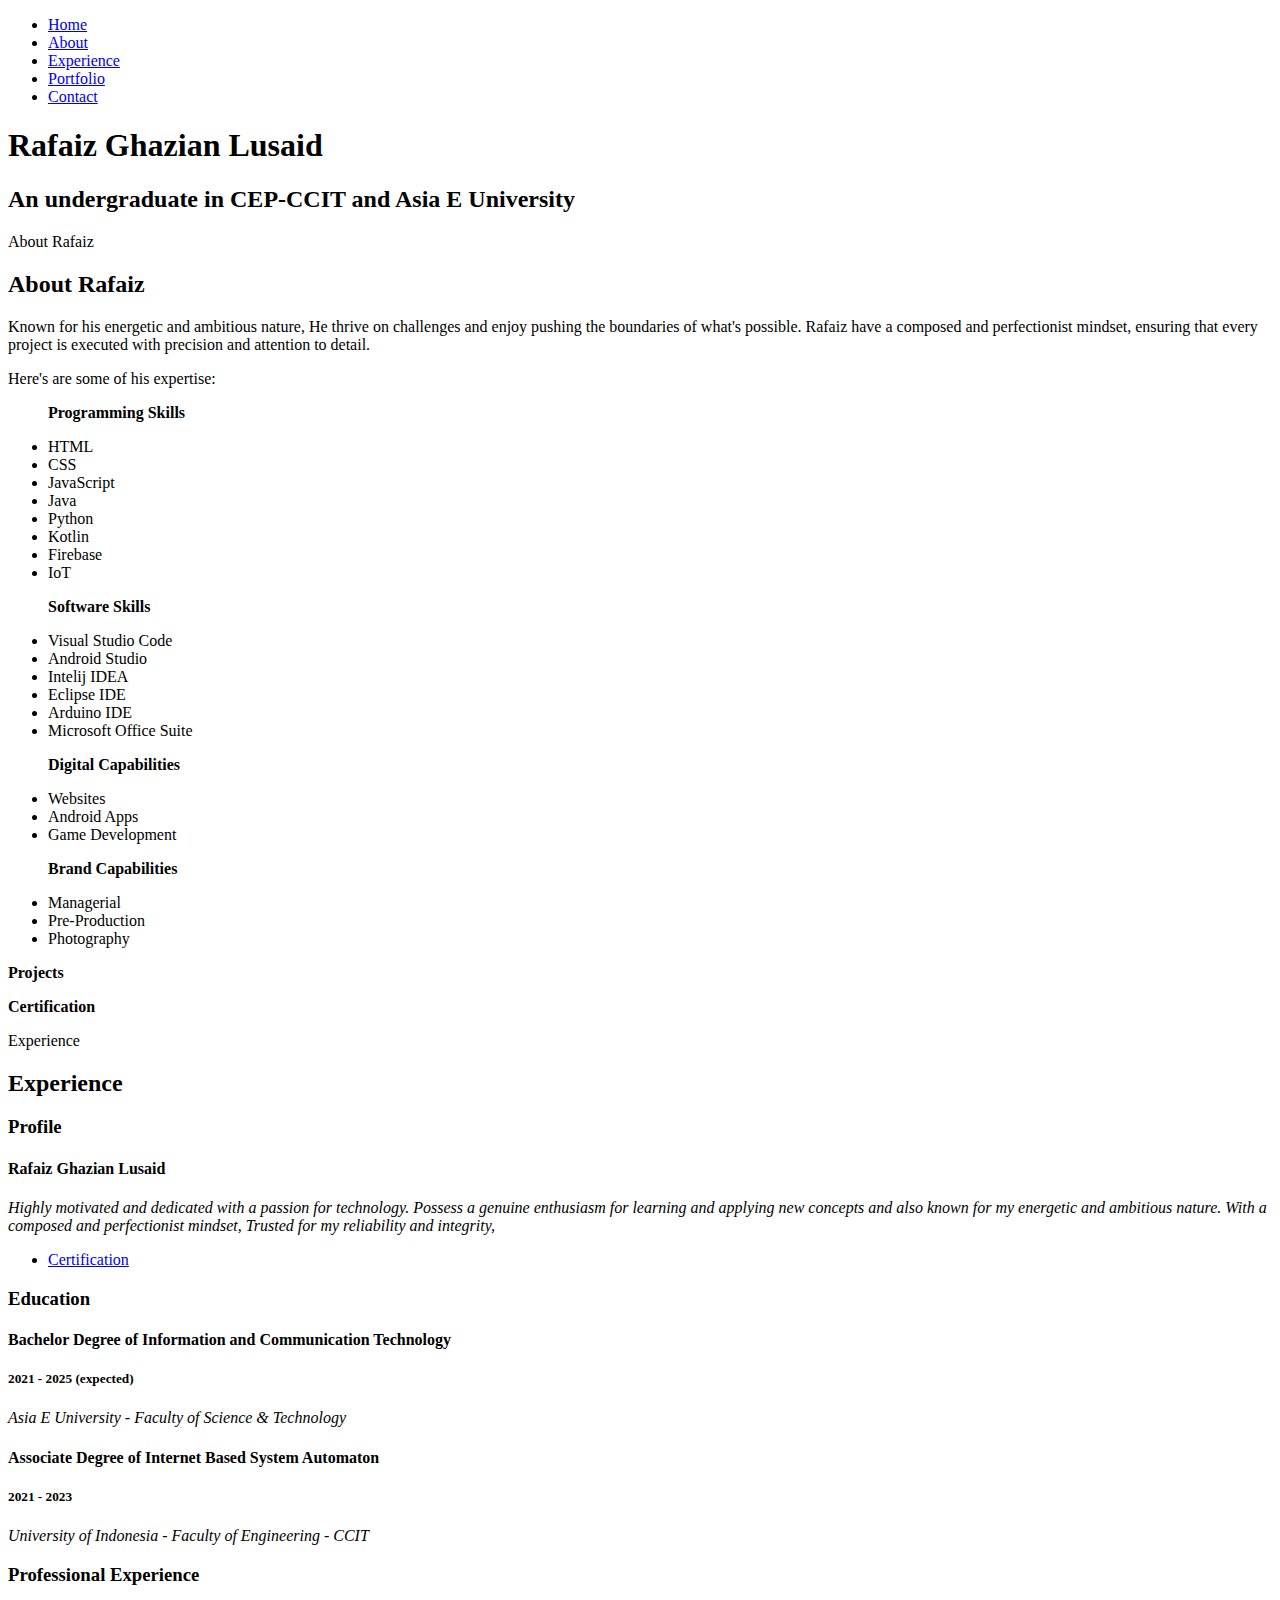
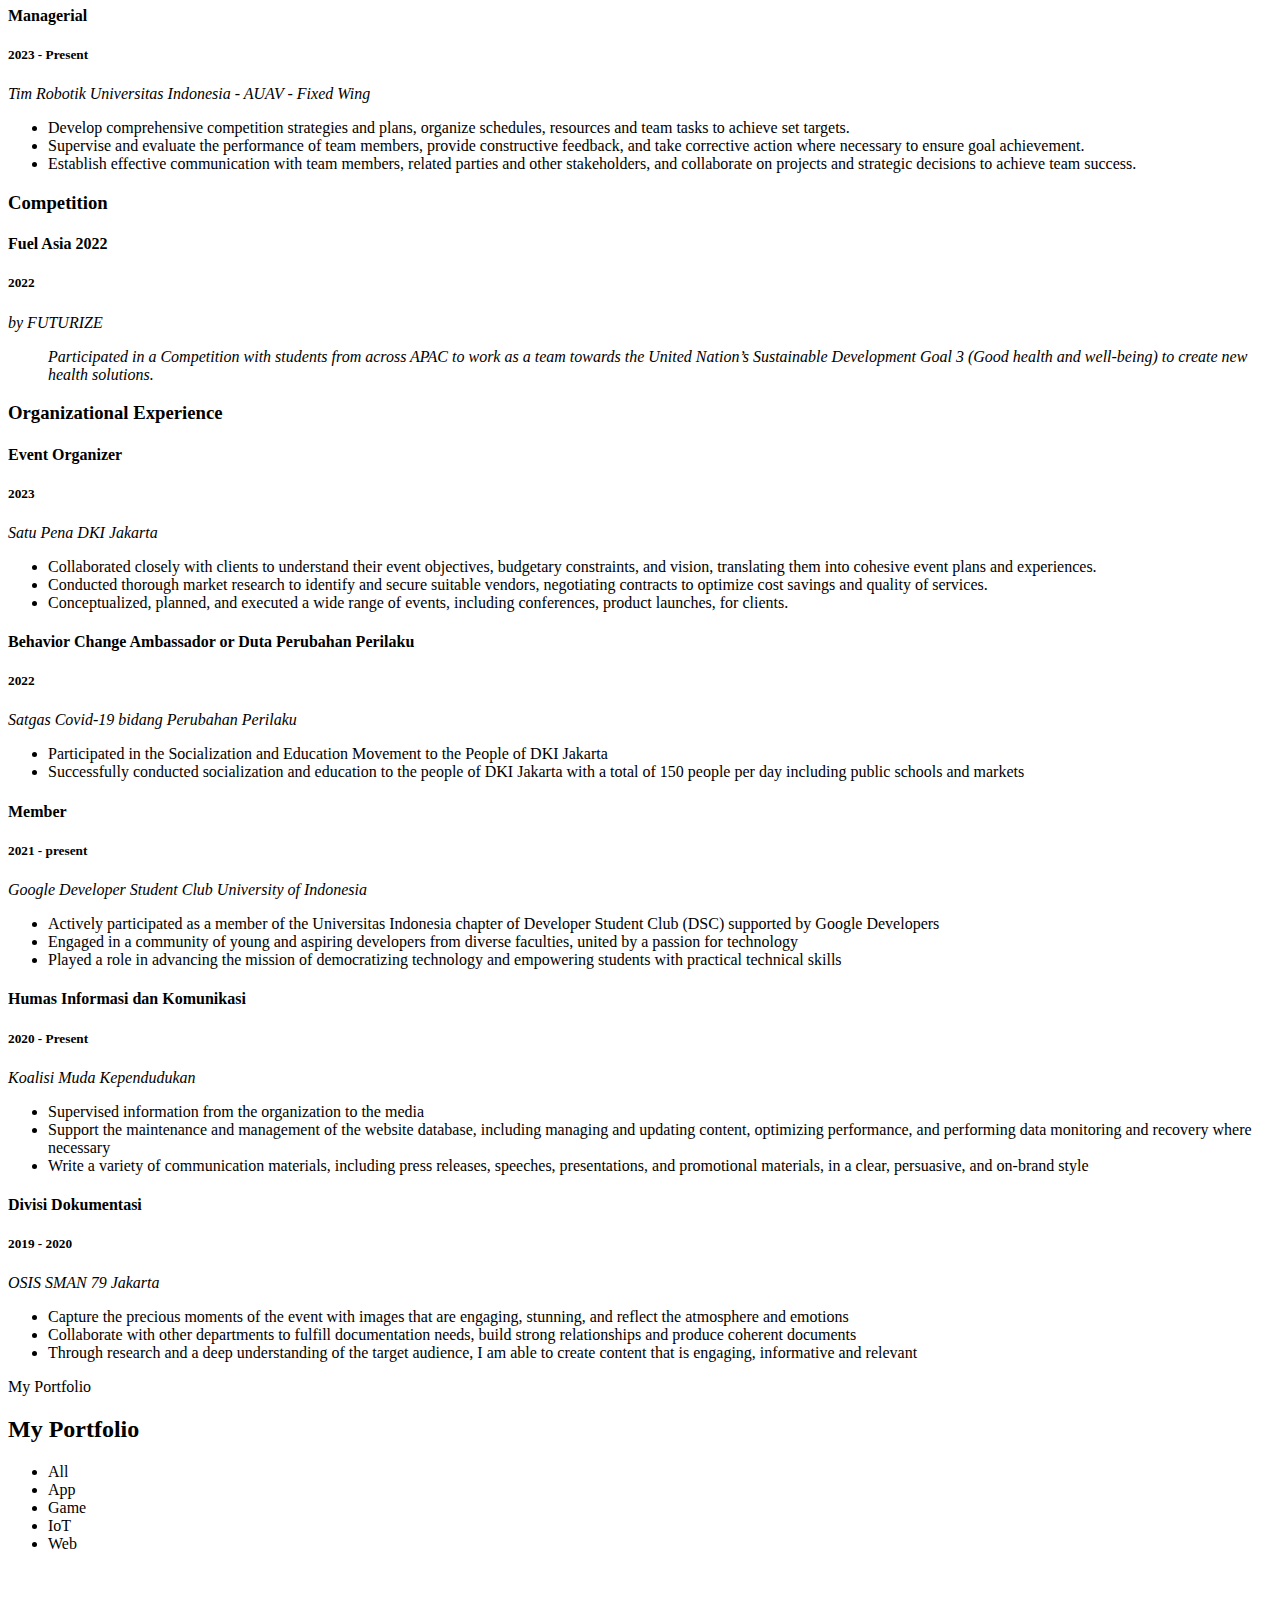
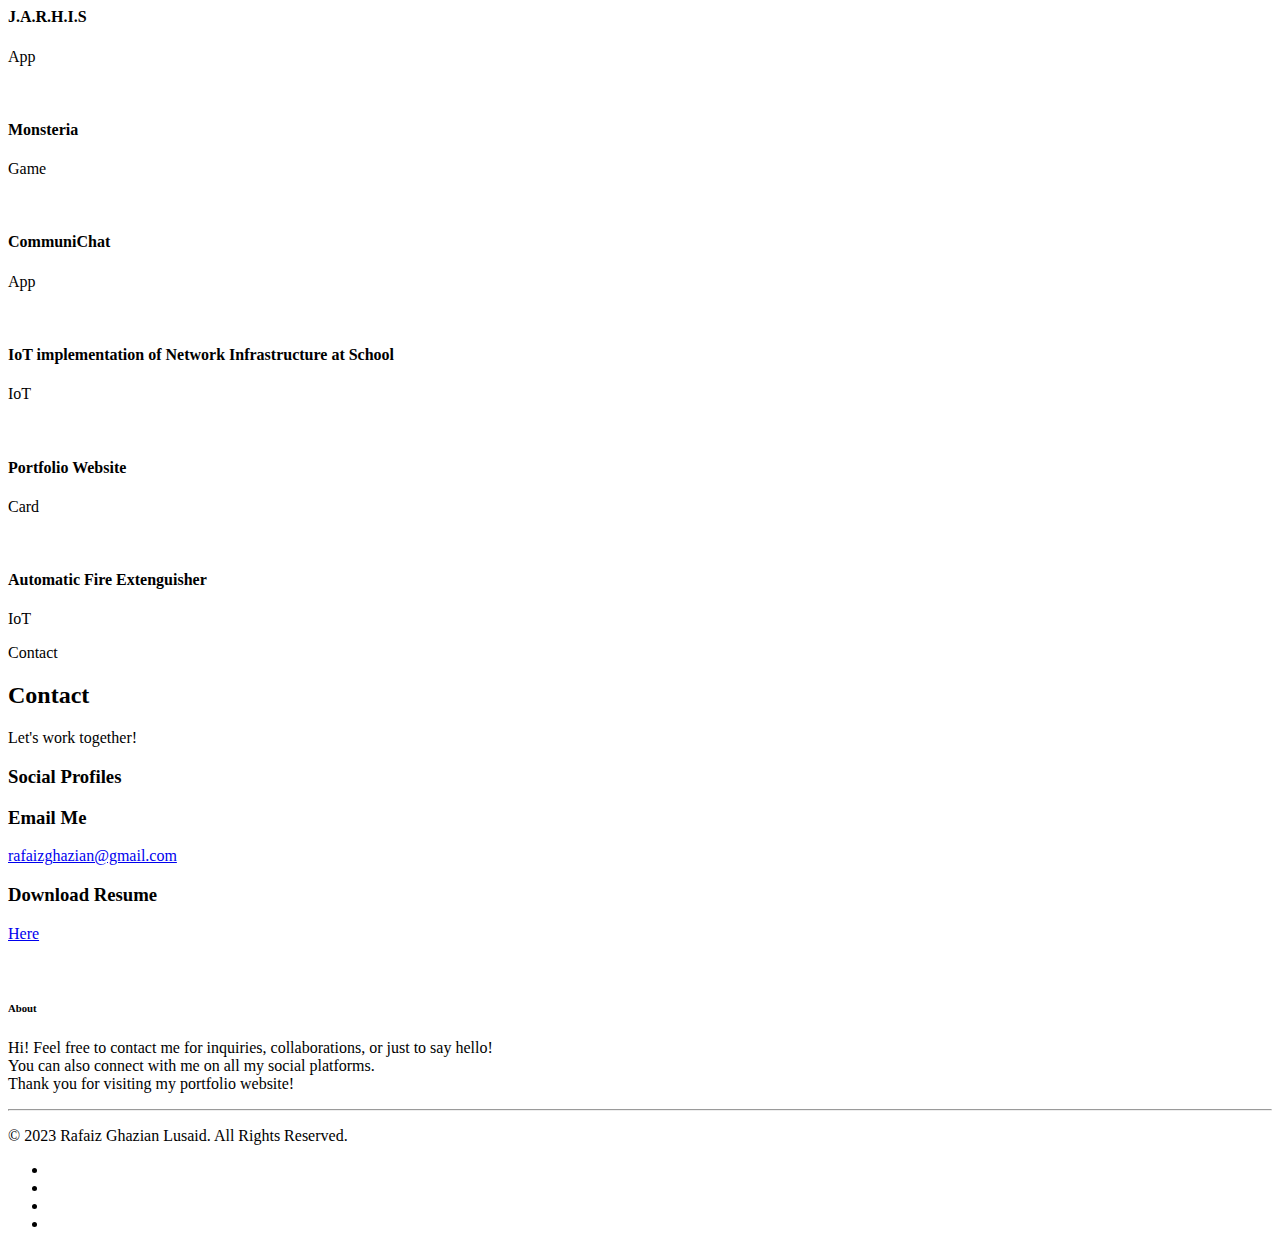
==== index.html @ 2ae98afc "tujuh" ====
<!DOCTYPE html>
<html lang="en">

<head>
  <meta charset="utf-8">
  <meta name="viewport" content="width=device-width, initial-scale=1.0">

  <title>Rafaiz Ghazian Lusaid - Developer</title>
  <meta content="" name="description">
  <meta content="" name="keywords">

  <!-- Favicons -->
  <link href="assets/img/logo 40.png" rel="icon">
  <link href="assets/img/logo 180.png" rel="apple-touch-icon">

  <!-- Google Fonts -->
  <link rel="preconnect" href="https://fonts.googleapis.com">
<link rel="preconnect" href="https://fonts.gstatic.com" crossorigin>
<link href="https://fonts.googleapis.com/css2?family=League+Spartan&family=Poppins&display=swap" rel="stylesheet">
<script src="https://kit.fontawesome.com/a05ac4d2f6.js" crossorigin="anonymous"></script>

  <!-- Vendor CSS Files -->
  <link href="assets/vendor/bootstrap/css/bootstrap.min.css" rel="stylesheet">
  <link href="assets/vendor/bootstrap-icons/bootstrap-icons.css" rel="stylesheet">
  <link href="assets/vendor/boxicons/css/boxicons.min.css" rel="stylesheet">
  <link href="assets/vendor/glightbox/css/glightbox.min.css" rel="stylesheet">
  <link href="assets/vendor/swiper/swiper-bundle.min.css" rel="stylesheet">

  <!-- Template Main CSS File -->
  <link href="assets/css/style.css" rel="stylesheet">
</head>

<body>

  <!-- ======= Header ======= -->
  <header id="header" class="fixed-top d-flex justify-content-center align-items-center header-transparent">

    <nav id="navbar" class="navbar">
      <ul>
        <li><a class="nav-link scrollto active" href="#hero">Home</a></li>
        <li><a class="nav-link scrollto" href="#about">About</a></li>
        <li><a class="nav-link scrollto" href="#resume">Experience</a></li>
        <li><a class="nav-link scrollto " href="#portfolio">Portfolio</a></li>
        <li><a class="nav-link scrollto" href="#contact">Contact</a></li>
      </ul>
      <i class="bi bi-list mobile-nav-toggle"></i>
    </nav><!-- .navbar -->

  </header><!-- End Header -->

  <!-- ======= Hero Section ======= -->
  <section id="hero">
    <div class="hero-container">
      <h1>Rafaiz Ghazian Lusaid</h1>
      <h2>An undergraduate in CEP-CCIT and Asia E University</h2>
      <a href="#about" class="btn-scroll scrollto" title="Scroll Down"><i class="bx bx-chevron-down"></i></a>
    </div>
  </section><!-- End Hero -->

  <main id="main">

    <!-- ======= About Me Section ======= -->
    <section id="about" class="about">
      <div class="container">

        <div class="section-title">
          <span>About Rafaiz</span>
          <h2>About Rafaiz</h2>
          <p>Known for his energetic and ambitious nature, He thrive on challenges and enjoy pushing the boundaries of what's possible. 
                  Rafaiz have a composed and perfectionist mindset, ensuring that every project is executed with precision and attention to detail.</p>
        </div>
        

        <div class="row">
          <div class="image col-lg-4 d-flex align-items-stretch justify-content-center justify-content-lg-start"></div>
          <div class="col-lg-8 d-flex flex-column align-items-stretch">
            <div class="content ps-lg-4 d-flex flex-column justify-content-center">
              <div class="row">
                <p>
                  Here's are some of his expertise:
                </p>
                <div class="col-lg-6">
                  
                  <ul>
                    <p> <strong>Programming Skills</strong> </p>
                    <li><i class="bi bi-caret-right"></i> <span>HTML</span></li>
                    <li><i class="bi bi-caret-right"></i> <span>CSS</span></li>
                    <li><i class="bi bi-caret-right"></i> <span>JavaScript</span></li>
                    <li><i class="bi bi-caret-right"></i> <span>Java</span></li>
                    <li><i class="bi bi-caret-right"></i> <span>Python</span></li>
                    <li><i class="bi bi-caret-right"></i> <span>Kotlin</span></li>
                    <li><i class="bi bi-caret-right"></i> <span>Firebase</span></li>
                    <li><i class="bi bi-caret-right"></i> <span>IoT</span></li>
                  </ul>
                </div>
                <div class="col-lg-6">
                  <ul>
                    <p><strong>Software Skills</strong> </p>
                    <li><i class="bi bi-caret-right"></i> <span>Visual Studio Code</span></li>
                    <li><i class="bi bi-caret-right"></i> <span>Android Studio</span></li>
                    <li><i class="bi bi-caret-right"></i> <span>Intelij IDEA</span></li>
                    <li><i class="bi bi-caret-right"></i> <span>Eclipse IDE</span></li>
                    <li><i class="bi bi-caret-right"></i> <span>Arduino IDE</span></li>
                    <li><i class="bi bi-caret-right"></i> <span>Microsoft Office Suite</span></li>
                  </ul>
                </div>
              </div>
              <div class="row mt-n4">
                <div class="col-md-6 mt-5 d-md-flex align-items-md-stretch">
                  <ul>
                    <p><strong>Digital Capabilities</strong></p>
                    <li><span>Websites</span></li>
                    <li><span>Android Apps</span></li>
                    <li><span>Game Development</span></li>
                  </ul>
                </div>

                <div class="col-md-6 mt-5 d-md-flex align-items-md-stretch">
                  <ul>
                    <p><strong>Brand Capabilities</strong></p>
                    <li><span>Managerial</span></li>
                    <li><span>Pre-Production</span></li>
                    <li><span>Photography</span></li>
                  </ul>
                </div>

                <div class="col-md-6 mt-5 d-md-flex align-items-md-stretch">
                  <div class="count-box">
                    <i class="bi bi-journal-code" style="color: #2cbdee;"></i>
                    <span data-purecounter-start="0" data-purecounter-end="15" data-purecounter-duration="1" class="purecounter"></span>
                    <p><strong>Projects</strong> </p>
                  </div>
                </div>

                <div class="col-md-6 mt-5 d-md-flex align-items-md-stretch">
                  <div class="count-box">
                    <i class="bi bi-award" style="color: #ffb459;"></i>
                    <span data-purecounter-start="0" data-purecounter-end="6" data-purecounter-duration="1" class="purecounter"></span>
                    <p><strong>Certification</strong> </p>
                  </div>
                </div>
              </div>
            </div><!-- End .content-->

          </div>
        </div>

      </div>
    </section><!-- End About Me Section -->

    
    <!-- ======= My Resume Section ======= -->
    <section id="resume" class="resume">
      <div class="container">

        <div class="section-title">
          <span>Experience</span>
          <h2>Experience</h2>
        </div>

        <div class="row">
          <div class="col-lg-6">
            <h3 class="resume-title">Profile</h3>
            <div class="resume-item pb-0">
              <h4>Rafaiz Ghazian Lusaid</h4>
              <p><em>Highly motivated and
                dedicated with a passion for technology. Possess a
                genuine enthusiasm for learning and applying new
                concepts and also known for my energetic and
                ambitious nature. With a composed and
                perfectionist mindset, Trusted for my reliability and
                integrity,</em></p>
              <p>
              <ul>
                <li><a href="https://drive.google.com/drive/folders/154VEgjmAjo3Mz7aH8XdmvybuBTW852GQ?usp=sharing" target="_blank">Certification</a></li>
              </ul>
              </p>
            </div>

            <h3 class="resume-title">Education</h3>
            <div class="resume-item">
              <h4>Bachelor Degree of Information and Communication Technology</h4>
              <h5>2021 - 2025 (expected)</h5>
              <p><em>Asia E University -  Faculty of Science & Technology</em></p>
            </div>
            <div class="resume-item">
              <h4>Associate Degree of Internet Based System Automaton</h4>
              <h5>2021 - 2023</h5>
              <p><em>University of Indonesia - Faculty of Engineering - CCIT</em></p>
            </div>

            <h3 class="resume-title">Professional Experience</h3>
            <div class="resume-item">
              <h4>Managerial</h4>
              <h5>2023 - Present</h5>
              <p><em>Tim Robotik Universitas Indonesia - AUAV - Fixed Wing</em></p>
              <p>
              <ul>
                <li>Develop comprehensive competition strategies and plans, organize schedules, resources and team tasks to achieve set targets.</li>
                <li>Supervise and evaluate the performance of team members, provide constructive feedback, and take corrective action where
                  necessary to ensure goal achievement. </li>
                <li>Establish effective communication with team members, related parties and other stakeholders, and collaborate on projects and
                  strategic decisions to achieve team success.
                  </li>
              </ul>
              </p>
            </div>

            <h3 class="resume-title">Competition</h3>
            <div class="resume-item">
              <h4>Fuel Asia 2022</h4>
              <h5>2022</h5>
              <p><em>by FUTURIZE</em></p>
              <p>
              <ul>
                <p><em>Participated in a Competition with students
                  from across APAC to work as a team
                  towards the United Nation’s Sustainable
                  Development Goal 3 (Good health and
                  well-being) to create new health solutions.</em></p>
              </ul>
              </p>
            </div>
          </div>
          <div class="col-lg-6">
            <h3 class="resume-title">Organizational Experience</h3>
            <div class="resume-item">
              <h4>Event Organizer</h4>
              <h5>2023</h5>
              <p><em>Satu Pena DKI Jakarta</em></p>
              <p>
              <ul>
                <li>Collaborated closely with clients to understand their event objectives, budgetary constraints, and vision, 
                  translating them into cohesive event plans and experiences.</li>
                <li>Conducted thorough market research to identify and secure suitable vendors, negotiating 
                  contracts to optimize cost savings and quality of services. </li>
                  <li>Conceptualized, planned, and executed a wide range of events, including conferences, product launches, 
                     for clients.</li>
              </ul>
              </p>
            </div>
            <div class="resume-item">
              <h4>Behavior Change Ambassador or Duta Perubahan Perilaku</h4>
              <h5>2022</h5>
              <p><em>Satgas Covid-19 bidang Perubahan Perilaku</em></p>
              <p>
              <ul>
                <li>Participated in the Socialization and Education Movement to the People of DKI Jakarta</li>
                <li>Successfully conducted socialization and education to the people of DKI Jakarta with a total of 150 people per day including public
                  schools and markets </li>
              </ul>
              </p>
            </div>
            <div class="resume-item">
              <h4>Member</h4>
              <h5>2021 - present</h5>
              <p><em>Google Developer Student Club University of Indonesia</em></p>
              <p>
              <ul>
                <li>Actively participated as a member of the Universitas Indonesia chapter of Developer Student Club (DSC) supported by Google
                  Developers
                  </li>
                <li>Engaged in a community of young and aspiring developers from diverse faculties, united by a passion for technology</li>
                <li>Played a role in advancing the mission of democratizing technology and empowering students with practical technical skills</li>
              </ul>
              </p>
            </div>
            <div class="resume-item">
              <h4>Humas Informasi dan Komunikasi</h4>
              <h5>2020 - Present</h5>
              <p><em>Koalisi Muda Kependudukan</em></p>
              <p>
              <ul>
                <li>Supervised information from the organization to the media</li>
                <li>Support the maintenance and management of the website database, including managing and updating content, optimizing
                  performance, and performing data monitoring and recovery where necessary </li>
                <li>Write a variety of communication materials, including press releases, speeches, presentations, and promotional materials, in a clear,
                  persuasive, and on-brand style
                  </li>
              </ul>
              </p>
            </div>
            <div class="resume-item">
              <h4>Divisi Dokumentasi</h4>
              <h5>2019 - 2020</h5>
              <p><em>OSIS SMAN 79 Jakarta</em></p>
              <p>
              <ul>
                <li>Capture the precious moments of the event with images that are engaging, stunning, and reflect the atmosphere and emotions</li>
                <li>Collaborate with other departments to fulfill documentation needs, build strong relationships and produce coherent documents </li>
                <li>Through research and a deep understanding of the target audience, I am able to create content that is engaging, informative and
                  relevant
                  </li>
              </ul>
              </p>
            </div>
          </div>
        </div>

      </div>
    </section><!-- End My Resume Section -->

    <!-- ======= My Portfolio Section ======= -->
    <section id="portfolio" class="portfolio">
      <div class="container">

        <div class="section-title">
          <span>My Portfolio</span>
          <h2>My Portfolio</h2>
        </div>

        <ul id="portfolio-flters" class="d-flex justify-content-center">
          <li data-filter="*" class="filter-active">All</li>
          <li data-filter=".filter-app">App</li>
          <li data-filter=".filter-game">Game</li>
          <li data-filter=".filter-iot">IoT</li>
          <li data-filter=".filter-web">Web</li>
        </ul>

        <div class="row portfolio-container">

          <div class="col-lg-4 col-md-6 portfolio-item filter-app">
            <div class="portfolio-img"><img src="assets/img/portfolio/J.A.R.H.I.S/J.A.R.H.I.S.png" class="img-fluid" alt=""></div>
            <div class="portfolio-info">
              <h4>J.A.R.H.I.S</h4>
              <p>App</p>
              <a href="assets/img/portfolio/J.A.R.H.I.S/J.A.R.H.I.S.png" data-gallery="portfolioGallery" class="portfolio-lightbox preview-link" title="J.A.R.H.I.S"><i class="bx bx-plus"></i></a>
              <a href="portfolio-details-jarhis.html" class="details-link" title="More Details"><i class="bx bx-link"></i></a>
            </div>
          </div>

          <div class="col-lg-4 col-md-6 portfolio-item filter-game">
            <div class="portfolio-img"><img src="assets/img/portfolio/Monsteria/Monsteria.png" class="img-fluid" alt=""></div>
            <div class="portfolio-info">
              <h4>Monsteria</h4>
              <p>Game</p>
              <a href="assets/img/portfolio/Monsteria/Monsteria.png" data-gallery="portfolioGallery" class="portfolio-lightbox preview-link" title="Monsteria"><i class="bx bx-plus"></i></a>
              <a href="portfolio-Monsteria.html" class="details-link" title="More Details"><i class="bx bx-link"></i></a>
            </div>
          </div>

          <div class="col-lg-4 col-md-6 portfolio-item filter-app">
            <div class="portfolio-img"><img src="assets/img/portfolio/Communichat/communichat.png" class="img-fluid" alt=""></div>
            <div class="portfolio-info">
              <h4>CommuniChat</h4>
              <p>App</p>
              <a href="assets/img/portfolio/Communichat/communichat.png" data-gallery="portfolioGallery" class="portfolio-lightbox preview-link" title="CommuniChat"><i class="bx bx-plus"></i></a>
              <a href="portfolio-details-communichat.html" class="details-link" title="More Details"><i class="bx bx-link"></i></a>
            </div>
          </div>

          <div class="col-lg-4 col-md-6 portfolio-item filter-iot">
            <div class="portfolio-img"><img src="assets/img/portfolio/IoT implementation of Network Infrastructure at School/iot-school.png" class="img-fluid" alt=""></div>
            <div class="portfolio-info">
              <h4>IoT implementation of Network Infrastructure at School
                </h4>
              <p>IoT</p>
              <a href="assets/img/portfolio/IoT implementation of Network Infrastructure at School/iot-school.png" data-gallery="portfolioGallery" class="portfolio-lightbox preview-link" title="IoT implementation of Network Infrastructure at Scho"><i class="bx bx-plus"></i></a>
              <a href="portfolio-details-iot.html" class="details-link" title="More Details"><i class="bx bx-link"></i></a>
            </div>
          </div>

          <div class="col-lg-4 col-md-6 portfolio-item filter-web">
            <div class="portfolio-img"><img src="assets/img/portfolio/Portfolio Website/porto web.png" class="img-fluid" alt=""></div>
            <div class="portfolio-info">
              <h4>Portfolio Website</h4>
              <p>Card</p>
              <a href="assets/img/portfolio/Portfolio Website/inside.png" data-gallery="portfolioGallery" class="portfolio-lightbox preview-link" title="Portfolio Website"><i class="bx bx-plus"></i></a>
              <a href="index.html" class="details-link" title="More Details"><i class="bx bx-link"></i></a>
            </div>
          </div>

          <div class="col-lg-4 col-md-6 portfolio-item filter-iot">
            <div class="portfolio-img"><img src="assets/img/portfolio/Automtic Fire Extenguisher/afe.png" class="img-fluid" alt=""></div>
            <div class="portfolio-info">
              <h4>Automatic Fire Extenguisher</h4>
              <p>IoT</p>
              <a href="assets/img/portfolio/Automtic Fire Extenguisher/afe.png" data-gallery="portfolioGallery" class="portfolio-lightbox preview-link" title="Automatic Fire Extenguisher"><i class="bx bx-plus"></i></a>
              <a href="portfolio-details-fire.html" class="details-link" title="More Details"><i class="bx bx-link"></i></a>
            </div>
          </div>

        </div>

      </div>
    </section><!-- End My Portfolio Section -->

    <!-- ======= Contact Me Section ======= -->
    <section id="contact" class="contact">
      <div class="container">

        <div class="section-title">
          <span>Contact</span>
          <h2>Contact</h2>
          <p>Let's work together!</p>
        </div>

        <div class="row">

          

            <div class="row">
              <div class="col-md-12">
                <div class="info-box">
                  <i class="bx bx-share-alt"></i>
                  <h3>Social Profiles</h3>
                  <div class="social-links">
                    <a href="https://www.instagram.com/rafaiz.gl/" class="instagram"><i class="fa fa-instagram"></i></a>
                    <a href="https://www.linkedin.com/in/rafaizghazian/" class="linkedin"><i class="fa fa-linkedin"></i></a>
                    <a href="https://twitter.com/jagonyanangis?t=Esu6P_cLrh2a9PwRWL0N1g&s=09" class="google-plus"><i class="fa fa-twitter"></i></a>
                    <a href="https://github.com/rapais" class="google-plus"><i class="fa fa-github"></i></a>
                  </div>
                </div>
              </div>
              <div class="col-md-6">
                <div class="info-box mt-4">
                  <i class="bx bx-envelope"></i>
                  <h3>Email Me</h3>
                  <p><a href="mailto:rafaizghazian@gmail.com">rafaizghazian@gmail.com</a></p>
                </div>
              </div>
              <div class="col-md-6">
                <div class="info-box mt-4">
                  <i class="bx bx-file"></i>
                  <h3>Download Resume</h3>
                  <p><a href="assets/resume/CV_Rafaiz Ghazian Lusaid.pdf" download>Here</a></p>
                </div>
              </div>
            </div>

          

        </div>

      </div>
    </section><!-- End Contact Me Section -->

  </main><!-- End #main -->
&nbsp;
  <!-- ======= Footer ======= -->
<footer class="site-footer">
  <div class="container">
    <div class="row">

      <div class="col-sm-12 col-md-6">
        <h6>About</h6>
        <p>Hi! Feel free to contact me for inquiries, collaborations, or just to say hello!<br>
          You can also connect with me on all my social platforms.<br>
          Thank you for visiting my portfolio website!</p> 
      </div>

    </div>
    <hr>
  </div>
  <div class="container">
    <div class="row">
      <div class="col-md-8 col-sm-6 col-xs-12">
        <p class="copyright-text">&copy; 2023 Rafaiz Ghazian Lusaid. All Rights Reserved.
        </p>
      </div>

      <div class="col-md-4 col-sm-6 col-xs-12">
        <ul class="social-icons">
          <li><a href="https://www.instagram.com/rafaiz.gl/" class="instagram"><i class="fa fa-instagram"></i></a></li>
          <li><a href="https://www.linkedin.com/in/rafaizghazian/" class="linkedin"><i class="fa fa-linkedin"></i></a></li>
          <li><a href="https://twitter.com/jagonyanangis?t=Esu6P_cLrh2a9PwRWL0N1g&s=09" class="google-plus"><i class="fa fa-twitter"></i></a></li>
          <li><a href="https://github.com/rapais" class="google-plus"><i class="fa fa-github"></i></a></li>   
        </ul>
      </div>
    </div>
  </div>
</footer><!-- End Footer -->

    

  <a href="#" class="back-to-top d-flex align-items-center justify-content-center"><i class="bi bi-arrow-up-short"></i></a>

  <!-- Vendor JS Files -->
  <script src="assets/vendor/purecounter/purecounter_vanilla.js"></script>
  <script src="assets/vendor/bootstrap/js/bootstrap.bundle.min.js"></script>
  <script src="assets/vendor/glightbox/js/glightbox.min.js"></script>
  <script src="assets/vendor/isotope-layout/isotope.pkgd.min.js"></script>
  <script src="assets/vendor/swiper/swiper-bundle.min.js"></script>
  <script src="assets/vendor/waypoints/noframework.waypoints.js"></script>
  <script src="assets/vendor/php-email-form/validate.js"></script>

  <!-- Template Main JS File -->
  <script src="assets/js/main.js"></script>

</body>

</html>
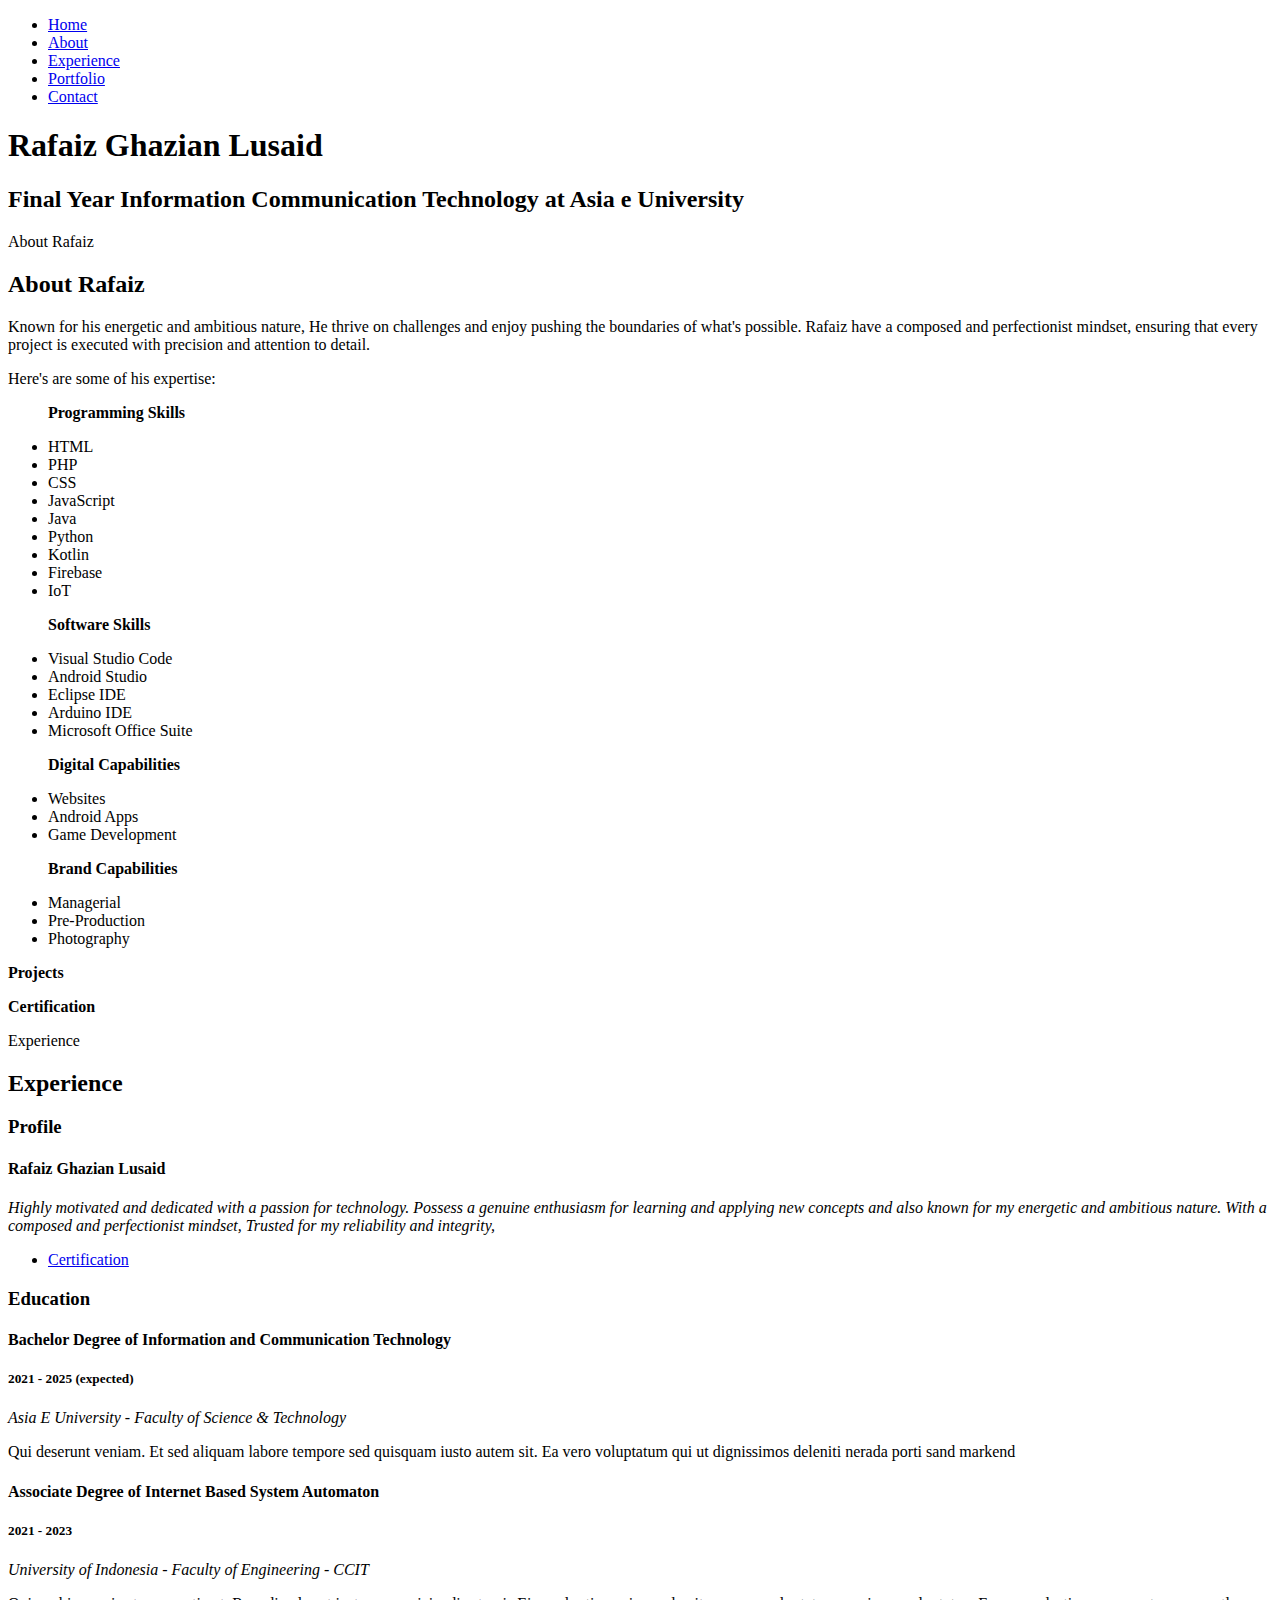
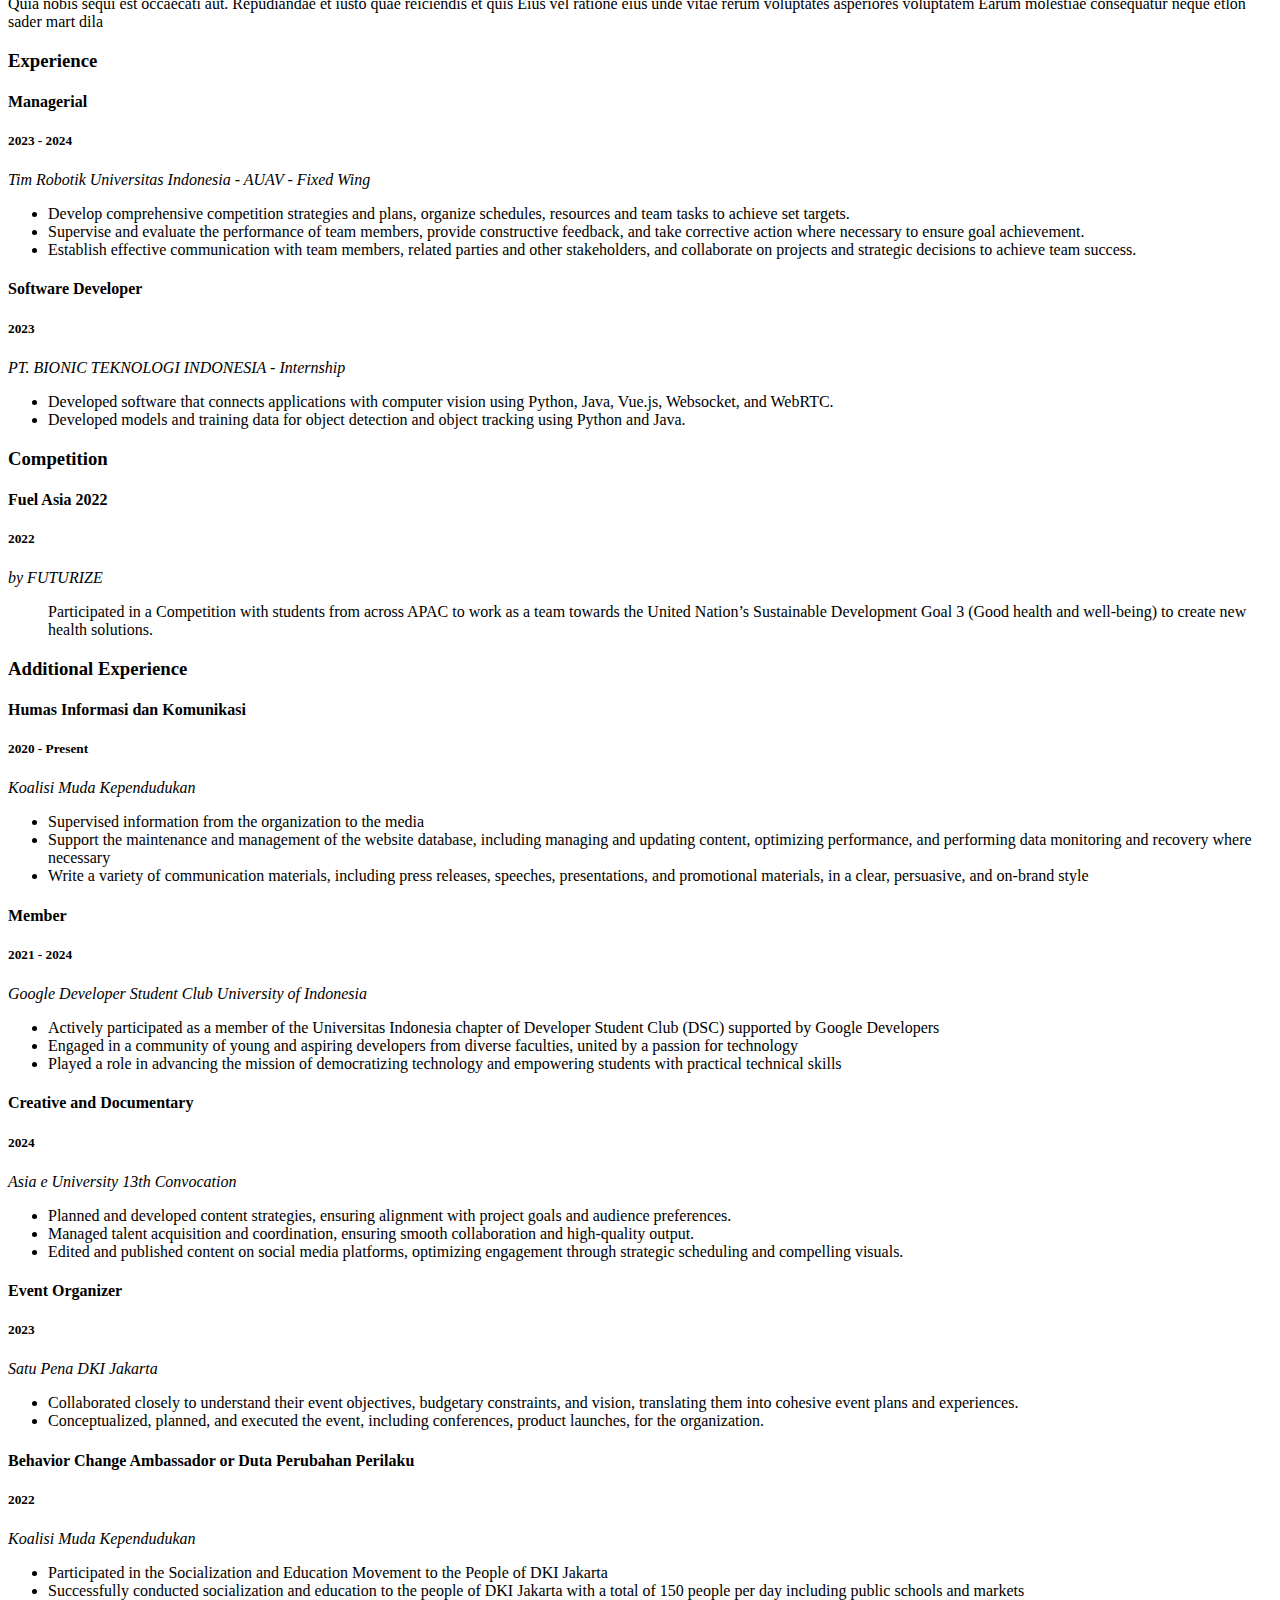
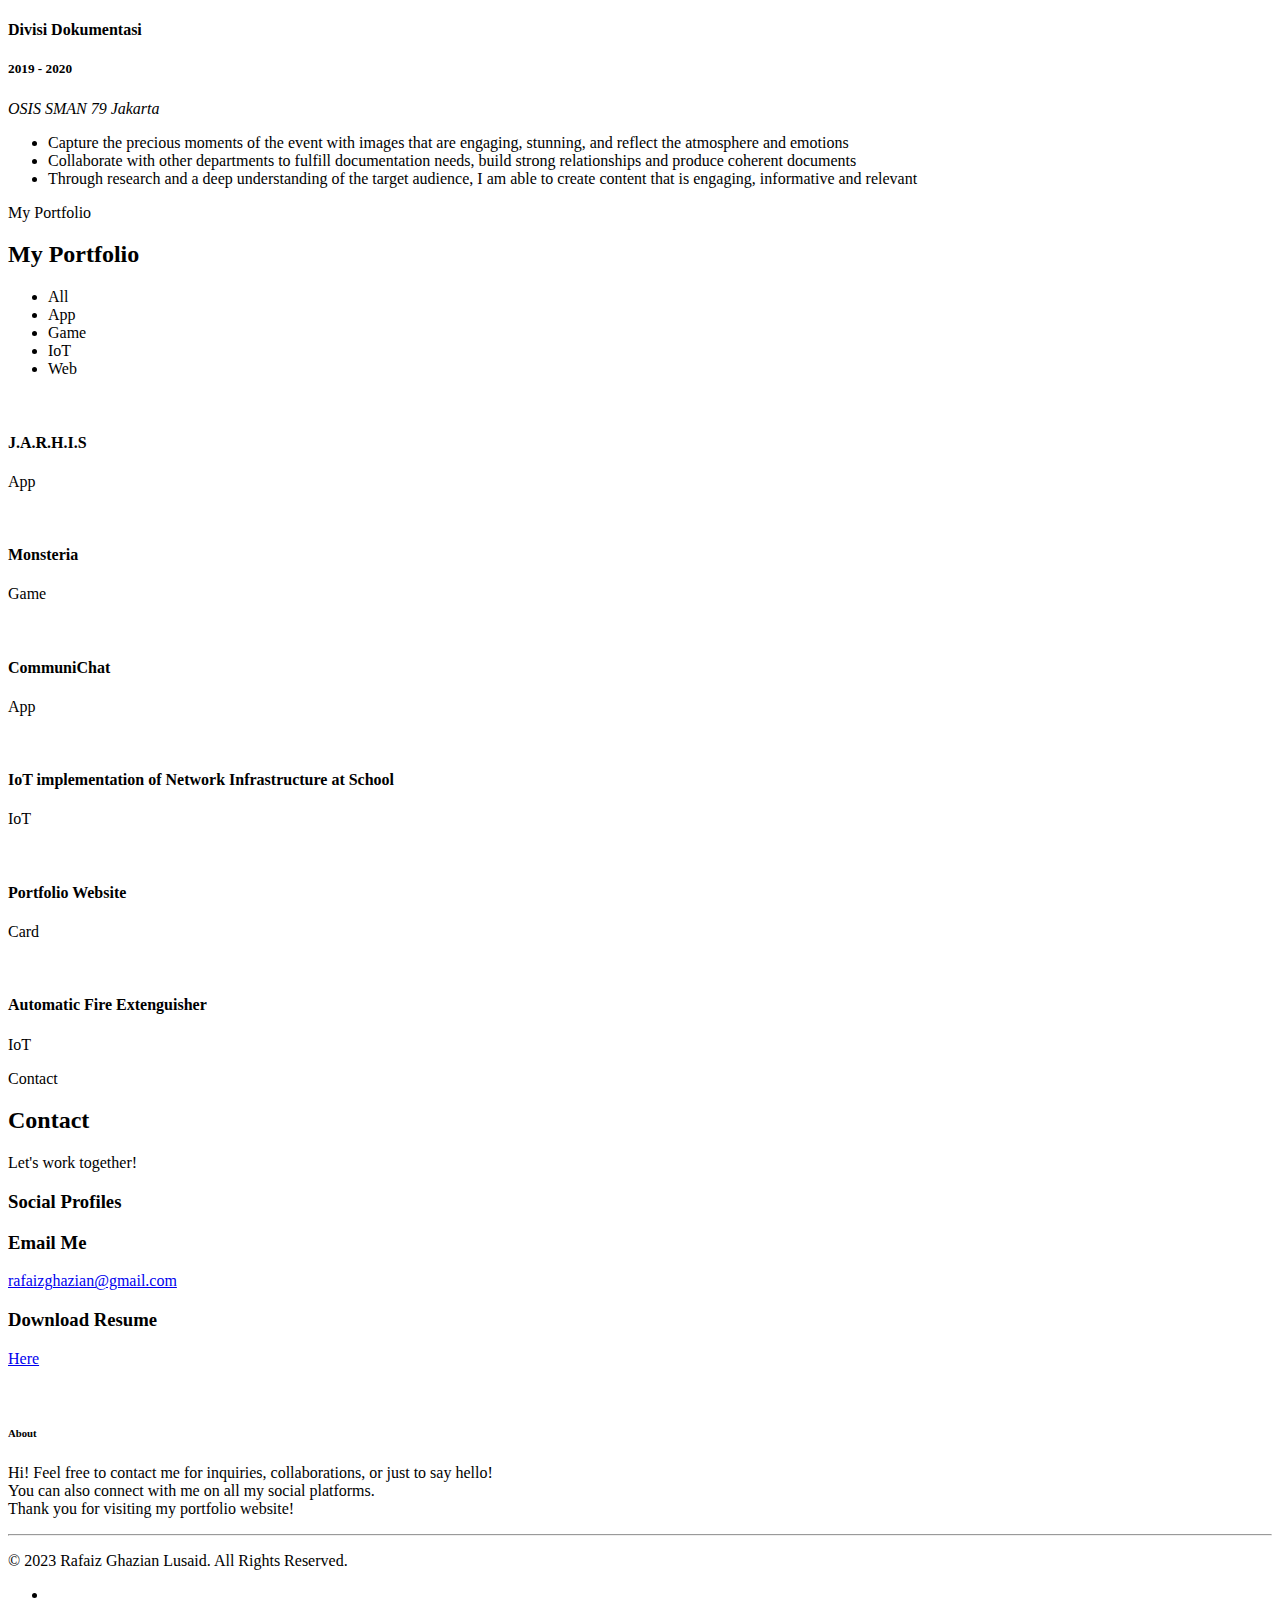
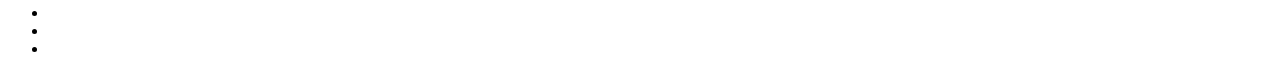
==== commit 74aa56f4: "Add files via upload" ====
--- a/index.html
+++ b/index.html
@@ -1,492 +1,517 @@
-<!DOCTYPE html>
-<html lang="en">
-
-<head>
-  <meta charset="utf-8">
-  <meta name="viewport" content="width=device-width, initial-scale=1.0">
-
-  <title>Rafaiz Ghazian Lusaid - Developer</title>
-  <meta content="" name="description">
-  <meta content="" name="keywords">
-
-  <!-- Favicons -->
-  <link href="assets/img/logo 40.png" rel="icon">
-  <link href="assets/img/logo 180.png" rel="apple-touch-icon">
-
-  <!-- Google Fonts -->
-  <link rel="preconnect" href="https://fonts.googleapis.com">
-<link rel="preconnect" href="https://fonts.gstatic.com" crossorigin>
-<link href="https://fonts.googleapis.com/css2?family=League+Spartan&family=Poppins&display=swap" rel="stylesheet">
-<script src="https://kit.fontawesome.com/a05ac4d2f6.js" crossorigin="anonymous"></script>
-
-  <!-- Vendor CSS Files -->
-  <link href="assets/vendor/bootstrap/css/bootstrap.min.css" rel="stylesheet">
-  <link href="assets/vendor/bootstrap-icons/bootstrap-icons.css" rel="stylesheet">
-  <link href="assets/vendor/boxicons/css/boxicons.min.css" rel="stylesheet">
-  <link href="assets/vendor/glightbox/css/glightbox.min.css" rel="stylesheet">
-  <link href="assets/vendor/swiper/swiper-bundle.min.css" rel="stylesheet">
-
-  <!-- Template Main CSS File -->
-  <link href="assets/css/style.css" rel="stylesheet">
-</head>
-
-<body>
-
-  <!-- ======= Header ======= -->
-  <header id="header" class="fixed-top d-flex justify-content-center align-items-center header-transparent">
-
-    <nav id="navbar" class="navbar">
-      <ul>
-        <li><a class="nav-link scrollto active" href="#hero">Home</a></li>
-        <li><a class="nav-link scrollto" href="#about">About</a></li>
-        <li><a class="nav-link scrollto" href="#resume">Experience</a></li>
-        <li><a class="nav-link scrollto " href="#portfolio">Portfolio</a></li>
-        <li><a class="nav-link scrollto" href="#contact">Contact</a></li>
-      </ul>
-      <i class="bi bi-list mobile-nav-toggle"></i>
-    </nav><!-- .navbar -->
-
-  </header><!-- End Header -->
-
-  <!-- ======= Hero Section ======= -->
-  <section id="hero">
-    <div class="hero-container">
-      <h1>Rafaiz Ghazian Lusaid</h1>
-      <h2>An undergraduate in CEP-CCIT and Asia E University</h2>
-      <a href="#about" class="btn-scroll scrollto" title="Scroll Down"><i class="bx bx-chevron-down"></i></a>
-    </div>
-  </section><!-- End Hero -->
-
-  <main id="main">
-
-    <!-- ======= About Me Section ======= -->
-    <section id="about" class="about">
-      <div class="container">
-
-        <div class="section-title">
-          <span>About Rafaiz</span>
-          <h2>About Rafaiz</h2>
-          <p>Known for his energetic and ambitious nature, He thrive on challenges and enjoy pushing the boundaries of what's possible. 
-                  Rafaiz have a composed and perfectionist mindset, ensuring that every project is executed with precision and attention to detail.</p>
-        </div>
-        
-
-        <div class="row">
-          <div class="image col-lg-4 d-flex align-items-stretch justify-content-center justify-content-lg-start"></div>
-          <div class="col-lg-8 d-flex flex-column align-items-stretch">
-            <div class="content ps-lg-4 d-flex flex-column justify-content-center">
-              <div class="row">
-                <p>
-                  Here's are some of his expertise:
-                </p>
-                <div class="col-lg-6">
-                  
-                  <ul>
-                    <p> <strong>Programming Skills</strong> </p>
-                    <li><i class="bi bi-caret-right"></i> <span>HTML</span></li>
-                    <li><i class="bi bi-caret-right"></i> <span>CSS</span></li>
-                    <li><i class="bi bi-caret-right"></i> <span>JavaScript</span></li>
-                    <li><i class="bi bi-caret-right"></i> <span>Java</span></li>
-                    <li><i class="bi bi-caret-right"></i> <span>Python</span></li>
-                    <li><i class="bi bi-caret-right"></i> <span>Kotlin</span></li>
-                    <li><i class="bi bi-caret-right"></i> <span>Firebase</span></li>
-                    <li><i class="bi bi-caret-right"></i> <span>IoT</span></li>
-                  </ul>
-                </div>
-                <div class="col-lg-6">
-                  <ul>
-                    <p><strong>Software Skills</strong> </p>
-                    <li><i class="bi bi-caret-right"></i> <span>Visual Studio Code</span></li>
-                    <li><i class="bi bi-caret-right"></i> <span>Android Studio</span></li>
-                    <li><i class="bi bi-caret-right"></i> <span>Intelij IDEA</span></li>
-                    <li><i class="bi bi-caret-right"></i> <span>Eclipse IDE</span></li>
-                    <li><i class="bi bi-caret-right"></i> <span>Arduino IDE</span></li>
-                    <li><i class="bi bi-caret-right"></i> <span>Microsoft Office Suite</span></li>
-                  </ul>
-                </div>
-              </div>
-              <div class="row mt-n4">
-                <div class="col-md-6 mt-5 d-md-flex align-items-md-stretch">
-                  <ul>
-                    <p><strong>Digital Capabilities</strong></p>
-                    <li><span>Websites</span></li>
-                    <li><span>Android Apps</span></li>
-                    <li><span>Game Development</span></li>
-                  </ul>
-                </div>
-
-                <div class="col-md-6 mt-5 d-md-flex align-items-md-stretch">
-                  <ul>
-                    <p><strong>Brand Capabilities</strong></p>
-                    <li><span>Managerial</span></li>
-                    <li><span>Pre-Production</span></li>
-                    <li><span>Photography</span></li>
-                  </ul>
-                </div>
-
-                <div class="col-md-6 mt-5 d-md-flex align-items-md-stretch">
-                  <div class="count-box">
-                    <i class="bi bi-journal-code" style="color: #2cbdee;"></i>
-                    <span data-purecounter-start="0" data-purecounter-end="15" data-purecounter-duration="1" class="purecounter"></span>
-                    <p><strong>Projects</strong> </p>
-                  </div>
-                </div>
-
-                <div class="col-md-6 mt-5 d-md-flex align-items-md-stretch">
-                  <div class="count-box">
-                    <i class="bi bi-award" style="color: #ffb459;"></i>
-                    <span data-purecounter-start="0" data-purecounter-end="6" data-purecounter-duration="1" class="purecounter"></span>
-                    <p><strong>Certification</strong> </p>
-                  </div>
-                </div>
-              </div>
-            </div><!-- End .content-->
-
-          </div>
-        </div>
-
-      </div>
-    </section><!-- End About Me Section -->
-
-    
-    <!-- ======= My Resume Section ======= -->
-    <section id="resume" class="resume">
-      <div class="container">
-
-        <div class="section-title">
-          <span>Experience</span>
-          <h2>Experience</h2>
-        </div>
-
-        <div class="row">
-          <div class="col-lg-6">
-            <h3 class="resume-title">Profile</h3>
-            <div class="resume-item pb-0">
-              <h4>Rafaiz Ghazian Lusaid</h4>
-              <p><em>Highly motivated and
-                dedicated with a passion for technology. Possess a
-                genuine enthusiasm for learning and applying new
-                concepts and also known for my energetic and
-                ambitious nature. With a composed and
-                perfectionist mindset, Trusted for my reliability and
-                integrity,</em></p>
-              <p>
-              <ul>
-                <li><a href="https://drive.google.com/drive/folders/154VEgjmAjo3Mz7aH8XdmvybuBTW852GQ?usp=sharing" target="_blank">Certification</a></li>
-              </ul>
-              </p>
-            </div>
-
-            <h3 class="resume-title">Education</h3>
-            <div class="resume-item">
-              <h4>Bachelor Degree of Information and Communication Technology</h4>
-              <h5>2021 - 2025 (expected)</h5>
-              <p><em>Asia E University -  Faculty of Science & Technology</em></p>
-            </div>
-            <div class="resume-item">
-              <h4>Associate Degree of Internet Based System Automaton</h4>
-              <h5>2021 - 2023</h5>
-              <p><em>University of Indonesia - Faculty of Engineering - CCIT</em></p>
-            </div>
-
-            <h3 class="resume-title">Professional Experience</h3>
-            <div class="resume-item">
-              <h4>Managerial</h4>
-              <h5>2023 - Present</h5>
-              <p><em>Tim Robotik Universitas Indonesia - AUAV - Fixed Wing</em></p>
-              <p>
-              <ul>
-                <li>Develop comprehensive competition strategies and plans, organize schedules, resources and team tasks to achieve set targets.</li>
-                <li>Supervise and evaluate the performance of team members, provide constructive feedback, and take corrective action where
-                  necessary to ensure goal achievement. </li>
-                <li>Establish effective communication with team members, related parties and other stakeholders, and collaborate on projects and
-                  strategic decisions to achieve team success.
-                  </li>
-              </ul>
-              </p>
-            </div>
-
-            <h3 class="resume-title">Competition</h3>
-            <div class="resume-item">
-              <h4>Fuel Asia 2022</h4>
-              <h5>2022</h5>
-              <p><em>by FUTURIZE</em></p>
-              <p>
-              <ul>
-                <p><em>Participated in a Competition with students
-                  from across APAC to work as a team
-                  towards the United Nation’s Sustainable
-                  Development Goal 3 (Good health and
-                  well-being) to create new health solutions.</em></p>
-              </ul>
-              </p>
-            </div>
-          </div>
-          <div class="col-lg-6">
-            <h3 class="resume-title">Organizational Experience</h3>
-            <div class="resume-item">
-              <h4>Event Organizer</h4>
-              <h5>2023</h5>
-              <p><em>Satu Pena DKI Jakarta</em></p>
-              <p>
-              <ul>
-                <li>Collaborated closely with clients to understand their event objectives, budgetary constraints, and vision, 
-                  translating them into cohesive event plans and experiences.</li>
-                <li>Conducted thorough market research to identify and secure suitable vendors, negotiating 
-                  contracts to optimize cost savings and quality of services. </li>
-                  <li>Conceptualized, planned, and executed a wide range of events, including conferences, product launches, 
-                     for clients.</li>
-              </ul>
-              </p>
-            </div>
-            <div class="resume-item">
-              <h4>Behavior Change Ambassador or Duta Perubahan Perilaku</h4>
-              <h5>2022</h5>
-              <p><em>Satgas Covid-19 bidang Perubahan Perilaku</em></p>
-              <p>
-              <ul>
-                <li>Participated in the Socialization and Education Movement to the People of DKI Jakarta</li>
-                <li>Successfully conducted socialization and education to the people of DKI Jakarta with a total of 150 people per day including public
-                  schools and markets </li>
-              </ul>
-              </p>
-            </div>
-            <div class="resume-item">
-              <h4>Member</h4>
-              <h5>2021 - present</h5>
-              <p><em>Google Developer Student Club University of Indonesia</em></p>
-              <p>
-              <ul>
-                <li>Actively participated as a member of the Universitas Indonesia chapter of Developer Student Club (DSC) supported by Google
-                  Developers
-                  </li>
-                <li>Engaged in a community of young and aspiring developers from diverse faculties, united by a passion for technology</li>
-                <li>Played a role in advancing the mission of democratizing technology and empowering students with practical technical skills</li>
-              </ul>
-              </p>
-            </div>
-            <div class="resume-item">
-              <h4>Humas Informasi dan Komunikasi</h4>
-              <h5>2020 - Present</h5>
-              <p><em>Koalisi Muda Kependudukan</em></p>
-              <p>
-              <ul>
-                <li>Supervised information from the organization to the media</li>
-                <li>Support the maintenance and management of the website database, including managing and updating content, optimizing
-                  performance, and performing data monitoring and recovery where necessary </li>
-                <li>Write a variety of communication materials, including press releases, speeches, presentations, and promotional materials, in a clear,
-                  persuasive, and on-brand style
-                  </li>
-              </ul>
-              </p>
-            </div>
-            <div class="resume-item">
-              <h4>Divisi Dokumentasi</h4>
-              <h5>2019 - 2020</h5>
-              <p><em>OSIS SMAN 79 Jakarta</em></p>
-              <p>
-              <ul>
-                <li>Capture the precious moments of the event with images that are engaging, stunning, and reflect the atmosphere and emotions</li>
-                <li>Collaborate with other departments to fulfill documentation needs, build strong relationships and produce coherent documents </li>
-                <li>Through research and a deep understanding of the target audience, I am able to create content that is engaging, informative and
-                  relevant
-                  </li>
-              </ul>
-              </p>
-            </div>
-          </div>
-        </div>
-
-      </div>
-    </section><!-- End My Resume Section -->
-
-    <!-- ======= My Portfolio Section ======= -->
-    <section id="portfolio" class="portfolio">
-      <div class="container">
-
-        <div class="section-title">
-          <span>My Portfolio</span>
-          <h2>My Portfolio</h2>
-        </div>
-
-        <ul id="portfolio-flters" class="d-flex justify-content-center">
-          <li data-filter="*" class="filter-active">All</li>
-          <li data-filter=".filter-app">App</li>
-          <li data-filter=".filter-game">Game</li>
-          <li data-filter=".filter-iot">IoT</li>
-          <li data-filter=".filter-web">Web</li>
-        </ul>
-
-        <div class="row portfolio-container">
-
-          <div class="col-lg-4 col-md-6 portfolio-item filter-app">
-            <div class="portfolio-img"><img src="assets/img/portfolio/J.A.R.H.I.S/J.A.R.H.I.S.png" class="img-fluid" alt=""></div>
-            <div class="portfolio-info">
-              <h4>J.A.R.H.I.S</h4>
-              <p>App</p>
-              <a href="assets/img/portfolio/J.A.R.H.I.S/J.A.R.H.I.S.png" data-gallery="portfolioGallery" class="portfolio-lightbox preview-link" title="J.A.R.H.I.S"><i class="bx bx-plus"></i></a>
-              <a href="portfolio-details-jarhis.html" class="details-link" title="More Details"><i class="bx bx-link"></i></a>
-            </div>
-          </div>
-
-          <div class="col-lg-4 col-md-6 portfolio-item filter-game">
-            <div class="portfolio-img"><img src="assets/img/portfolio/Monsteria/Monsteria.png" class="img-fluid" alt=""></div>
-            <div class="portfolio-info">
-              <h4>Monsteria</h4>
-              <p>Game</p>
-              <a href="assets/img/portfolio/Monsteria/Monsteria.png" data-gallery="portfolioGallery" class="portfolio-lightbox preview-link" title="Monsteria"><i class="bx bx-plus"></i></a>
-              <a href="portfolio-Monsteria.html" class="details-link" title="More Details"><i class="bx bx-link"></i></a>
-            </div>
-          </div>
-
-          <div class="col-lg-4 col-md-6 portfolio-item filter-app">
-            <div class="portfolio-img"><img src="assets/img/portfolio/Communichat/communichat.png" class="img-fluid" alt=""></div>
-            <div class="portfolio-info">
-              <h4>CommuniChat</h4>
-              <p>App</p>
-              <a href="assets/img/portfolio/Communichat/communichat.png" data-gallery="portfolioGallery" class="portfolio-lightbox preview-link" title="CommuniChat"><i class="bx bx-plus"></i></a>
-              <a href="portfolio-details-communichat.html" class="details-link" title="More Details"><i class="bx bx-link"></i></a>
-            </div>
-          </div>
-
-          <div class="col-lg-4 col-md-6 portfolio-item filter-iot">
-            <div class="portfolio-img"><img src="assets/img/portfolio/IoT implementation of Network Infrastructure at School/iot-school.png" class="img-fluid" alt=""></div>
-            <div class="portfolio-info">
-              <h4>IoT implementation of Network Infrastructure at School
-                </h4>
-              <p>IoT</p>
-              <a href="assets/img/portfolio/IoT implementation of Network Infrastructure at School/iot-school.png" data-gallery="portfolioGallery" class="portfolio-lightbox preview-link" title="IoT implementation of Network Infrastructure at Scho"><i class="bx bx-plus"></i></a>
-              <a href="portfolio-details-iot.html" class="details-link" title="More Details"><i class="bx bx-link"></i></a>
-            </div>
-          </div>
-
-          <div class="col-lg-4 col-md-6 portfolio-item filter-web">
-            <div class="portfolio-img"><img src="assets/img/portfolio/Portfolio Website/porto web.png" class="img-fluid" alt=""></div>
-            <div class="portfolio-info">
-              <h4>Portfolio Website</h4>
-              <p>Card</p>
-              <a href="assets/img/portfolio/Portfolio Website/inside.png" data-gallery="portfolioGallery" class="portfolio-lightbox preview-link" title="Portfolio Website"><i class="bx bx-plus"></i></a>
-              <a href="index.html" class="details-link" title="More Details"><i class="bx bx-link"></i></a>
-            </div>
-          </div>
-
-          <div class="col-lg-4 col-md-6 portfolio-item filter-iot">
-            <div class="portfolio-img"><img src="assets/img/portfolio/Automtic Fire Extenguisher/afe.png" class="img-fluid" alt=""></div>
-            <div class="portfolio-info">
-              <h4>Automatic Fire Extenguisher</h4>
-              <p>IoT</p>
-              <a href="assets/img/portfolio/Automtic Fire Extenguisher/afe.png" data-gallery="portfolioGallery" class="portfolio-lightbox preview-link" title="Automatic Fire Extenguisher"><i class="bx bx-plus"></i></a>
-              <a href="portfolio-details-fire.html" class="details-link" title="More Details"><i class="bx bx-link"></i></a>
-            </div>
-          </div>
-
-        </div>
-
-      </div>
-    </section><!-- End My Portfolio Section -->
-
-    <!-- ======= Contact Me Section ======= -->
-    <section id="contact" class="contact">
-      <div class="container">
-
-        <div class="section-title">
-          <span>Contact</span>
-          <h2>Contact</h2>
-          <p>Let's work together!</p>
-        </div>
-
-        <div class="row">
-
-          
-
-            <div class="row">
-              <div class="col-md-12">
-                <div class="info-box">
-                  <i class="bx bx-share-alt"></i>
-                  <h3>Social Profiles</h3>
-                  <div class="social-links">
-                    <a href="https://www.instagram.com/rafaiz.gl/" class="instagram"><i class="fa fa-instagram"></i></a>
-                    <a href="https://www.linkedin.com/in/rafaizghazian/" class="linkedin"><i class="fa fa-linkedin"></i></a>
-                    <a href="https://twitter.com/jagonyanangis?t=Esu6P_cLrh2a9PwRWL0N1g&s=09" class="google-plus"><i class="fa fa-twitter"></i></a>
-                    <a href="https://github.com/rapais" class="google-plus"><i class="fa fa-github"></i></a>
-                  </div>
-                </div>
-              </div>
-              <div class="col-md-6">
-                <div class="info-box mt-4">
-                  <i class="bx bx-envelope"></i>
-                  <h3>Email Me</h3>
-                  <p><a href="mailto:rafaizghazian@gmail.com">rafaizghazian@gmail.com</a></p>
-                </div>
-              </div>
-              <div class="col-md-6">
-                <div class="info-box mt-4">
-                  <i class="bx bx-file"></i>
-                  <h3>Download Resume</h3>
-                  <p><a href="assets/resume/CV_Rafaiz Ghazian Lusaid.pdf" download>Here</a></p>
-                </div>
-              </div>
-            </div>
-
-          
-
-        </div>
-
-      </div>
-    </section><!-- End Contact Me Section -->
-
-  </main><!-- End #main -->
-&nbsp;
-  <!-- ======= Footer ======= -->
-<footer class="site-footer">
-  <div class="container">
-    <div class="row">
-
-      <div class="col-sm-12 col-md-6">
-        <h6>About</h6>
-        <p>Hi! Feel free to contact me for inquiries, collaborations, or just to say hello!<br>
-          You can also connect with me on all my social platforms.<br>
-          Thank you for visiting my portfolio website!</p> 
-      </div>
-
-    </div>
-    <hr>
-  </div>
-  <div class="container">
-    <div class="row">
-      <div class="col-md-8 col-sm-6 col-xs-12">
-        <p class="copyright-text">&copy; 2023 Rafaiz Ghazian Lusaid. All Rights Reserved.
-        </p>
-      </div>
-
-      <div class="col-md-4 col-sm-6 col-xs-12">
-        <ul class="social-icons">
-          <li><a href="https://www.instagram.com/rafaiz.gl/" class="instagram"><i class="fa fa-instagram"></i></a></li>
-          <li><a href="https://www.linkedin.com/in/rafaizghazian/" class="linkedin"><i class="fa fa-linkedin"></i></a></li>
-          <li><a href="https://twitter.com/jagonyanangis?t=Esu6P_cLrh2a9PwRWL0N1g&s=09" class="google-plus"><i class="fa fa-twitter"></i></a></li>
-          <li><a href="https://github.com/rapais" class="google-plus"><i class="fa fa-github"></i></a></li>   
-        </ul>
-      </div>
-    </div>
-  </div>
-</footer><!-- End Footer -->
-
-    
-
-  <a href="#" class="back-to-top d-flex align-items-center justify-content-center"><i class="bi bi-arrow-up-short"></i></a>
-
-  <!-- Vendor JS Files -->
-  <script src="assets/vendor/purecounter/purecounter_vanilla.js"></script>
-  <script src="assets/vendor/bootstrap/js/bootstrap.bundle.min.js"></script>
-  <script src="assets/vendor/glightbox/js/glightbox.min.js"></script>
-  <script src="assets/vendor/isotope-layout/isotope.pkgd.min.js"></script>
-  <script src="assets/vendor/swiper/swiper-bundle.min.js"></script>
-  <script src="assets/vendor/waypoints/noframework.waypoints.js"></script>
-  <script src="assets/vendor/php-email-form/validate.js"></script>
-
-  <!-- Template Main JS File -->
-  <script src="assets/js/main.js"></script>
-
-</body>
-
+<!DOCTYPE html>
+<html lang="en">
+
+<head>
+  <meta charset="utf-8">
+  <meta name="viewport" content="width=device-width, initial-scale=1.0">
+
+  <title>Rafaiz Ghazian Lusaid - Developer</title>
+  <meta content="" name="description">
+  <meta content="" name="keywords">
+
+  <!-- Favicons -->
+  <link href="assets/img/Rafaiz GL (1).png" rel="icon">
+  <link href="assets/img/Rafaiz GL (1).png" rel="apple-touch-icon">
+
+  <!-- Google Fonts -->
+  <link rel="preconnect" href="https://fonts.googleapis.com">
+<link rel="preconnect" href="https://fonts.gstatic.com" crossorigin>
+<link href="https://fonts.googleapis.com/css2?family=League+Spartan&family=Poppins&display=swap" rel="stylesheet">
+<script src="https://kit.fontawesome.com/a05ac4d2f6.js" crossorigin="anonymous"></script>
+
+  <!-- Vendor CSS Files -->
+  <link href="assets/vendor/bootstrap/css/bootstrap.min.css" rel="stylesheet">
+  <link href="assets/vendor/bootstrap-icons/bootstrap-icons.css" rel="stylesheet">
+  <link href="assets/vendor/boxicons/css/boxicons.min.css" rel="stylesheet">
+  <link href="assets/vendor/glightbox/css/glightbox.min.css" rel="stylesheet">
+  <link href="assets/vendor/swiper/swiper-bundle.min.css" rel="stylesheet">
+
+  <!-- Template Main CSS File -->
+  <link href="assets/css/style.css" rel="stylesheet">
+</head>
+
+<body>
+
+  <!-- ======= Header ======= -->
+  <header id="header" class="fixed-top d-flex justify-content-center align-items-center header-transparent">
+
+    <nav id="navbar" class="navbar">
+      <ul>
+        <li><a class="nav-link scrollto active" href="#hero">Home</a></li>
+        <li><a class="nav-link scrollto" href="#about">About</a></li>
+        <li><a class="nav-link scrollto" href="#resume">Experience</a></li>
+        <li><a class="nav-link scrollto " href="#portfolio">Portfolio</a></li>
+        <li><a class="nav-link scrollto" href="#contact">Contact</a></li>
+      </ul>
+      <i class="bi bi-list mobile-nav-toggle"></i>
+    </nav><!-- .navbar -->
+
+  </header><!-- End Header -->
+
+  <!-- ======= Hero Section ======= -->
+  <section id="hero">
+    <div class="hero-container">
+      <h1>Rafaiz Ghazian Lusaid</h1>
+      <h2>Final Year Information Communication Technology at Asia e University</h2>
+      <a href="#about" class="btn-scroll scrollto" title="Scroll Down"><i class="bx bx-chevron-down"></i></a>
+    </div>
+  </section><!-- End Hero -->
+
+  <main id="main">
+
+    <!-- ======= About Me Section ======= -->
+    <section id="about" class="about">
+      <div class="container">
+
+        <div class="section-title">
+          <span>About Rafaiz</span>
+          <h2>About Rafaiz</h2>
+          <p>Known for his energetic and ambitious nature, He thrive on challenges and enjoy pushing the boundaries of what's possible. 
+                  Rafaiz have a composed and perfectionist mindset, ensuring that every project is executed with precision and attention to detail.</p>
+        </div>
+        
+
+        <div class="row">
+          <div class="image col-lg-4 d-flex align-items-stretch justify-content-center justify-content-lg-start"></div>
+          <div class="col-lg-8 d-flex flex-column align-items-stretch">
+            <div class="content ps-lg-4 d-flex flex-column justify-content-center">
+              <div class="row">
+                <p>
+                  Here's are some of his expertise:
+                </p>
+                <div class="col-lg-6">
+                  
+                  <ul>
+                    <p> <strong>Programming Skills</strong> </p>
+                    <li><i class="bi bi-caret-right"></i> <span>HTML</span></li>
+                    <li><i class="bi bi-caret-right"></i> <span>PHP</span></li>
+                    <li><i class="bi bi-caret-right"></i> <span>CSS</span></li>
+                    <li><i class="bi bi-caret-right"></i> <span>JavaScript</span></li>
+                    <li><i class="bi bi-caret-right"></i> <span>Java</span></li>
+                    <li><i class="bi bi-caret-right"></i> <span>Python</span></li>
+                    <li><i class="bi bi-caret-right"></i> <span>Kotlin</span></li>
+                    <li><i class="bi bi-caret-right"></i> <span>Firebase</span></li>
+                    <li><i class="bi bi-caret-right"></i> <span>IoT</span></li>
+                  </ul>
+                </div>
+                <div class="col-lg-6">
+                  <ul>
+                    <p><strong>Software Skills</strong> </p>
+                    <li><i class="bi bi-caret-right"></i> <span>Visual Studio Code</span></li>
+                    <li><i class="bi bi-caret-right"></i> <span>Android Studio</span></li>
+                    <li><i class="bi bi-caret-right"></i> <span>Eclipse IDE</span></li>
+                    <li><i class="bi bi-caret-right"></i> <span>Arduino IDE</span></li>
+                    <li><i class="bi bi-caret-right"></i> <span>Microsoft Office Suite</span></li>
+                  </ul>
+                </div>
+              </div>
+              <div class="row mt-n4">
+                <div class="col-md-6 mt-5 d-md-flex align-items-md-stretch">
+                  <ul>
+                    <p><strong>Digital Capabilities</strong></p>
+                    <li><span>Websites</span></li>
+                    <li><span>Android Apps</span></li>
+                    <li><span>Game Development</span></li>
+                  </ul>
+                </div>
+
+                <div class="col-md-6 mt-5 d-md-flex align-items-md-stretch">
+                  <ul>
+                    <p><strong>Brand Capabilities</strong></p>
+                    <li><span>Managerial</span></li>
+                    <li><span>Pre-Production</span></li>
+                    <li><span>Photography</span></li>
+                  </ul>
+                </div>
+
+                <div class="col-md-6 mt-5 d-md-flex align-items-md-stretch">
+                  <div class="count-box">
+                    <i class="bi bi-journal-code" style="color: #2cbdee;"></i>
+                    <span data-purecounter-start="0" data-purecounter-end="15" data-purecounter-duration="1" class="purecounter"></span>
+                    <p><strong>Projects</strong> </p>
+                  </div>
+                </div>
+
+                <div class="col-md-6 mt-5 d-md-flex align-items-md-stretch">
+                  <div class="count-box">
+                    <i class="bi bi-award" style="color: #ffb459;"></i>
+                    <span data-purecounter-start="0" data-purecounter-end="6" data-purecounter-duration="1" class="purecounter"></span>
+                    <p><strong>Certification</strong> </p>
+                  </div>
+                </div>
+              </div>
+            </div><!-- End .content-->
+
+          </div>
+        </div>
+
+      </div>
+    </section><!-- End About Me Section -->
+
+    
+    <!-- ======= My Resume Section ======= -->
+    <section id="resume" class="resume">
+      <div class="container">
+
+        <div class="section-title">
+          <span>Experience</span>
+          <h2>Experience</h2>
+        </div>
+
+        <div class="row">
+          <div class="col-lg-6">
+            <h3 class="resume-title">Profile</h3>
+            <div class="resume-item pb-0">
+              <h4>Rafaiz Ghazian Lusaid</h4>
+              <p><em>Highly motivated and
+                dedicated with a passion for technology. Possess a
+                genuine enthusiasm for learning and applying new
+                concepts and also known for my energetic and
+                ambitious nature. With a composed and
+                perfectionist mindset, Trusted for my reliability and
+                integrity,</em></p>
+              <p>
+              <ul>
+                <li><a href="https://drive.google.com/drive/folders/154VEgjmAjo3Mz7aH8XdmvybuBTW852GQ?usp=sharing" target="_blank">Certification</a></li>
+              </ul>
+              </p>
+            </div>
+
+            <h3 class="resume-title">Education</h3>
+            <div class="resume-item">
+              <h4>Bachelor Degree of Information and Communication Technology</h4>
+              <h5>2021 - 2025 (expected)</h5>
+              <p><em>Asia E University -  Faculty of Science & Technology</em></p>
+              <p>Qui deserunt veniam. Et sed aliquam labore tempore sed quisquam iusto autem sit. Ea vero voluptatum qui ut dignissimos deleniti nerada porti sand markend</p>
+            </div>
+            <div class="resume-item">
+              <h4>Associate Degree of Internet Based System Automaton</h4>
+              <h5>2021 - 2023</h5>
+              <p><em>University of Indonesia - Faculty of Engineering - CCIT</em></p>
+              <p>Quia nobis sequi est occaecati aut. Repudiandae et iusto quae reiciendis et quis Eius vel ratione eius unde vitae rerum voluptates asperiores voluptatem Earum molestiae consequatur neque etlon sader mart dila</p>
+            </div>
+
+            <h3 class="resume-title">Experience</h3>
+            <div class="resume-item">
+              <h4>Managerial</h4>
+              <h5>2023 - 2024</h5>
+              <p><em>Tim Robotik Universitas Indonesia - AUAV - Fixed Wing</em></p>
+              <p>
+              <ul>
+                <li>Develop comprehensive competition strategies and plans, organize schedules, resources and team tasks to achieve set targets.</li>
+                <li>Supervise and evaluate the performance of team members, provide constructive feedback, and take corrective action where
+                  necessary to ensure goal achievement. </li>
+                <li>Establish effective communication with team members, related parties and other stakeholders, and collaborate on projects and
+                  strategic decisions to achieve team success.
+                  </li>
+              </ul>
+              </p>
+            </div>
+            <div class="resume-item">
+              <h4>Software Developer</h4>
+              <h5>2023</h5>
+              <p><em>PT. BIONIC TEKNOLOGI INDONESIA - Internship</em></p>
+              <p>
+                <ul>
+                  <li>Developed software that connects applications with computer vision using Python, Java, Vue.js, Websocket, and WebRTC.</li>
+                  <li>Developed models and training data for object detection and object tracking using Python and Java.</li>
+                </ul>
+              </p>
+            </div>
+
+            <h3 class="resume-title">Competition</h3>
+            <div class="resume-item">
+              <h4>Fuel Asia 2022</h4>
+              <h5>2022</h5>
+              <p><em>by FUTURIZE</em></p>
+              <p>
+              <ul>
+                <p>Participated in a Competition with students
+                  from across APAC to work as a team
+                  towards the United Nation’s Sustainable
+                  Development Goal 3 (Good health and
+                  well-being) to create new health solutions.</p>
+              </ul>
+              </p>
+            </div>
+            
+          </div>
+          <div class="col-lg-6">
+            <h3 class="resume-title">Additional Experience</h3>
+            <div class="resume-item">
+              <h4>Humas Informasi dan Komunikasi</h4>
+              <h5>2020 - Present</h5>
+              <p><em>Koalisi Muda Kependudukan</em></p>
+              <p>
+              <ul>
+                <li>Supervised information from the organization to the media</li>
+                <li>Support the maintenance and management of the website database, including managing and updating content, optimizing
+                  performance, and performing data monitoring and recovery where necessary </li>
+                <li>Write a variety of communication materials, including press releases, speeches, presentations, and promotional materials, in a clear,
+                  persuasive, and on-brand style
+                  </li>
+              </ul>
+              </p>
+            </div>
+            <div class="resume-item">
+              <h4>Member</h4>
+              <h5>2021 - 2024</h5>
+              <p><em>Google Developer Student Club University of Indonesia</em></p>
+              <p>
+              <ul>
+                <li>Actively participated as a member of the Universitas Indonesia chapter of Developer Student Club (DSC) supported by Google
+                  Developers
+                  </li>
+                <li>Engaged in a community of young and aspiring developers from diverse faculties, united by a passion for technology</li>
+                <li>Played a role in advancing the mission of democratizing technology and empowering students with practical technical skills</li>
+              </ul>
+              </p>
+            </div>
+            <div class="resume-item">
+              <h4>Creative and Documentary</h4>
+              <h5>2024</h5>
+              <p><em>Asia e University 13th Convocation </em></p>
+              <p>
+              <ul>
+                <li>Planned and developed content strategies, ensuring alignment with project goals and audience preferences.
+                  </li>
+                <li>Managed talent acquisition and coordination, ensuring smooth collaboration and high-quality output.</li>
+                <li>Edited and published content on social media platforms, optimizing engagement through strategic scheduling and compelling visuals.</li>
+              </ul>
+              </p>
+            </div>
+            <div class="resume-item">
+              <h4>Event Organizer</h4>
+              <h5>2023</h5>
+              <p><em>Satu Pena DKI Jakarta</em></p>
+              <p>
+              <ul>
+                <li>Collaborated closely to understand their event objectives, budgetary constraints, and vision, 
+                  translating them into cohesive event plans and experiences.
+                  </li>
+                <li>Conceptualized, planned, and executed the event, including conferences, product launches, for the organization.</li>
+              </ul>
+              </p>
+            </div>
+            <div class="resume-item">
+              <h4>Behavior Change Ambassador or Duta Perubahan Perilaku</h4>
+              <h5>2022</h5>
+              <p><em>Koalisi Muda Kependudukan</em></p>
+              <p>
+              <ul>
+                <li>Participated in the Socialization and Education Movement to the People of DKI Jakarta</li>
+                <li>Successfully conducted socialization and education to the people of DKI Jakarta with a total of 150 people per day including public
+                  schools and markets </li>
+              </ul>
+              </p>
+            </div>
+            <div class="resume-item">
+              <h4>Divisi Dokumentasi</h4>
+              <h5>2019 - 2020</h5>
+              <p><em>OSIS SMAN 79 Jakarta</em></p>
+              <p>
+              <ul>
+                <li>Capture the precious moments of the event with images that are engaging, stunning, and reflect the atmosphere and emotions</li>
+                <li>Collaborate with other departments to fulfill documentation needs, build strong relationships and produce coherent documents </li>
+                <li>Through research and a deep understanding of the target audience, I am able to create content that is engaging, informative and
+                  relevant
+                  </li>
+              </ul>
+              </p>
+            </div>
+          </div>
+        </div>
+
+      </div>
+    </section><!-- End My Resume Section -->
+
+    <!-- ======= My Portfolio Section ======= -->
+    <section id="portfolio" class="portfolio">
+      <div class="container">
+
+        <div class="section-title">
+          <span>My Portfolio</span>
+          <h2>My Portfolio</h2>
+        </div>
+
+        <ul id="portfolio-flters" class="d-flex justify-content-center">
+          <li data-filter="*" class="filter-active">All</li>
+          <li data-filter=".filter-app">App</li>
+          <li data-filter=".filter-game">Game</li>
+          <li data-filter=".filter-iot">IoT</li>
+          <li data-filter=".filter-web">Web</li>
+        </ul>
+
+        <div class="row portfolio-container">
+
+          <div class="col-lg-4 col-md-6 portfolio-item filter-app">
+            <div class="portfolio-img"><img src="assets/img/portfolio/J.A.R.H.I.S/J.A.R.H.I.S.png" class="img-fluid" alt=""></div>
+            <div class="portfolio-info">
+              <h4>J.A.R.H.I.S</h4>
+              <p>App</p>
+              <a href="assets/img/portfolio/J.A.R.H.I.S/J.A.R.H.I.S.png" data-gallery="portfolioGallery" class="portfolio-lightbox preview-link" title="J.A.R.H.I.S"><i class="bx bx-plus"></i></a>
+              <a href="portfolio-details-jarhis.html" class="details-link" title="More Details"><i class="bx bx-link"></i></a>
+            </div>
+          </div>
+
+          <div class="col-lg-4 col-md-6 portfolio-item filter-game">
+            <div class="portfolio-img"><img src="assets/img/portfolio/Monsteria/Monsteria.png" class="img-fluid" alt=""></div>
+            <div class="portfolio-info">
+              <h4>Monsteria</h4>
+              <p>Game</p>
+              <a href="assets/img/portfolio/Monsteria/Monsteria.png" data-gallery="portfolioGallery" class="portfolio-lightbox preview-link" title="Monsteria"><i class="bx bx-plus"></i></a>
+              <a href="portfolio-Monsteria.html" class="details-link" title="More Details"><i class="bx bx-link"></i></a>
+            </div>
+          </div>
+
+          <div class="col-lg-4 col-md-6 portfolio-item filter-app">
+            <div class="portfolio-img"><img src="assets/img/portfolio/Communichat/communichat.png" class="img-fluid" alt=""></div>
+            <div class="portfolio-info">
+              <h4>CommuniChat</h4>
+              <p>App</p>
+              <a href="assets/img/portfolio/Communichat/communichat.png" data-gallery="portfolioGallery" class="portfolio-lightbox preview-link" title="CommuniChat"><i class="bx bx-plus"></i></a>
+              <a href="portfolio-details-communichat.html" class="details-link" title="More Details"><i class="bx bx-link"></i></a>
+            </div>
+          </div>
+
+          <div class="col-lg-4 col-md-6 portfolio-item filter-iot">
+            <div class="portfolio-img"><img src="assets/img/portfolio/IoT implementation of Network Infrastructure at School/iot-school.png" class="img-fluid" alt=""></div>
+            <div class="portfolio-info">
+              <h4>IoT implementation of Network Infrastructure at School
+                </h4>
+              <p>IoT</p>
+              <a href="assets/img/portfolio/IoT implementation of Network Infrastructure at School/iot-school.png" data-gallery="portfolioGallery" class="portfolio-lightbox preview-link" title="IoT implementation of Network Infrastructure at Scho"><i class="bx bx-plus"></i></a>
+              <a href="portfolio-details-iot.html" class="details-link" title="More Details"><i class="bx bx-link"></i></a>
+            </div>
+          </div>
+
+          <div class="col-lg-4 col-md-6 portfolio-item filter-web">
+            <div class="portfolio-img"><img src="assets/img/portfolio/Portfolio Website/porto web.png" class="img-fluid" alt=""></div>
+            <div class="portfolio-info">
+              <h4>Portfolio Website</h4>
+              <p>Card</p>
+              <a href="assets/img/portfolio/Portfolio Website/inside.png" data-gallery="portfolioGallery" class="portfolio-lightbox preview-link" title="Portfolio Website"><i class="bx bx-plus"></i></a>
+              <a href="index.html" class="details-link" title="More Details"><i class="bx bx-link"></i></a>
+            </div>
+          </div>
+
+          <div class="col-lg-4 col-md-6 portfolio-item filter-iot">
+            <div class="portfolio-img"><img src="assets/img/portfolio/Automtic Fire Extenguisher/afe.png" class="img-fluid" alt=""></div>
+            <div class="portfolio-info">
+              <h4>Automatic Fire Extenguisher</h4>
+              <p>IoT</p>
+              <a href="assets/img/portfolio/Automtic Fire Extenguisher/afe.png" data-gallery="portfolioGallery" class="portfolio-lightbox preview-link" title="Automatic Fire Extenguisher"><i class="bx bx-plus"></i></a>
+              <a href="portfolio-details-fire.html" class="details-link" title="More Details"><i class="bx bx-link"></i></a>
+            </div>
+          </div>
+
+        </div>
+
+      </div>
+    </section><!-- End My Portfolio Section -->
+
+    <!-- ======= Contact Me Section ======= -->
+    <section id="contact" class="contact">
+      <div class="container">
+
+        <div class="section-title">
+          <span>Contact</span>
+          <h2>Contact</h2>
+          <p>Let's work together!</p>
+        </div>
+
+        <div class="row">
+
+          
+
+            <div class="row">
+              <div class="col-md-12">
+                <div class="info-box">
+                  <i class="bx bx-share-alt"></i>
+                  <h3>Social Profiles</h3>
+                  <div class="social-links">
+                    <a href="https://www.instagram.com/rafaiz.gl/" class="instagram"><i class="fa fa-instagram"></i></a>
+                    <a href="https://www.linkedin.com/in/rafaizghazian/" class="linkedin"><i class="fa fa-linkedin"></i></a>
+                    <a href="https://twitter.com/jagonyanangis?t=Esu6P_cLrh2a9PwRWL0N1g&s=09" class="google-plus"><i class="fa fa-twitter"></i></a>
+                    <a href="https://github.com/rapais" class="google-plus"><i class="fa fa-github"></i></a>
+                  </div>
+                </div>
+              </div>
+              <div class="col-md-6">
+                <div class="info-box mt-4">
+                  <i class="bx bx-envelope"></i>
+                  <h3>Email Me</h3>
+                  <p><a href="mailto:rafaizghazian@gmail.com">rafaizghazian@gmail.com</a></p>
+                </div>
+              </div>
+              <div class="col-md-6">
+                <div class="info-box mt-4">
+                  <i class="bx bx-file"></i>
+                  <h3>Download Resume</h3>
+                  <p><a href="assets/resume/CV_Rafaiz Ghazian Lusaid.pdf" download>Here</a></p>
+                </div>
+              </div>
+            </div>
+
+          
+
+        </div>
+
+      </div>
+    </section><!-- End Contact Me Section -->
+
+  </main><!-- End #main -->
+&nbsp;
+  <!-- ======= Footer ======= -->
+<footer class="site-footer">
+  <div class="container">
+    <div class="row">
+
+      <div class="col-sm-12 col-md-6">
+        <h6>About</h6>
+        <p>Hi! Feel free to contact me for inquiries, collaborations, or just to say hello!<br>
+          You can also connect with me on all my social platforms.<br>
+          Thank you for visiting my portfolio website!</p> 
+      </div>
+
+    </div>
+    <hr>
+  </div>
+  <div class="container">
+    <div class="row">
+      <div class="col-md-8 col-sm-6 col-xs-12">
+        <p class="copyright-text">&copy; 2023 Rafaiz Ghazian Lusaid. All Rights Reserved.
+        </p>
+      </div>
+
+      <div class="col-md-4 col-sm-6 col-xs-12">
+        <ul class="social-icons">
+          <li><a href="https://www.instagram.com/rafaiz.gl/" class="instagram"><i class="fa fa-instagram"></i></a></li>
+          <li><a href="https://www.linkedin.com/in/rafaizghazian/" class="linkedin"><i class="fa fa-linkedin"></i></a></li>
+          <li><a href="https://twitter.com/jagonyanangis?t=Esu6P_cLrh2a9PwRWL0N1g&s=09" class="google-plus"><i class="fa fa-twitter"></i></a></li>
+          <li><a href="https://github.com/rapais" class="google-plus"><i class="fa fa-github"></i></a></li>   
+        </ul>
+      </div>
+    </div>
+  </div>
+</footer><!-- End Footer -->
+
+    
+
+  <a href="#" class="back-to-top d-flex align-items-center justify-content-center"><i class="bi bi-arrow-up-short"></i></a>
+
+  <!-- Vendor JS Files -->
+  <script src="assets/vendor/purecounter/purecounter_vanilla.js"></script>
+  <script src="assets/vendor/bootstrap/js/bootstrap.bundle.min.js"></script>
+  <script src="assets/vendor/glightbox/js/glightbox.min.js"></script>
+  <script src="assets/vendor/isotope-layout/isotope.pkgd.min.js"></script>
+  <script src="assets/vendor/swiper/swiper-bundle.min.js"></script>
+  <script src="assets/vendor/waypoints/noframework.waypoints.js"></script>
+  <script src="assets/vendor/php-email-form/validate.js"></script>
+
+  <!-- Template Main JS File -->
+  <script src="assets/js/main.js"></script>
+
+</body>
+
 </html>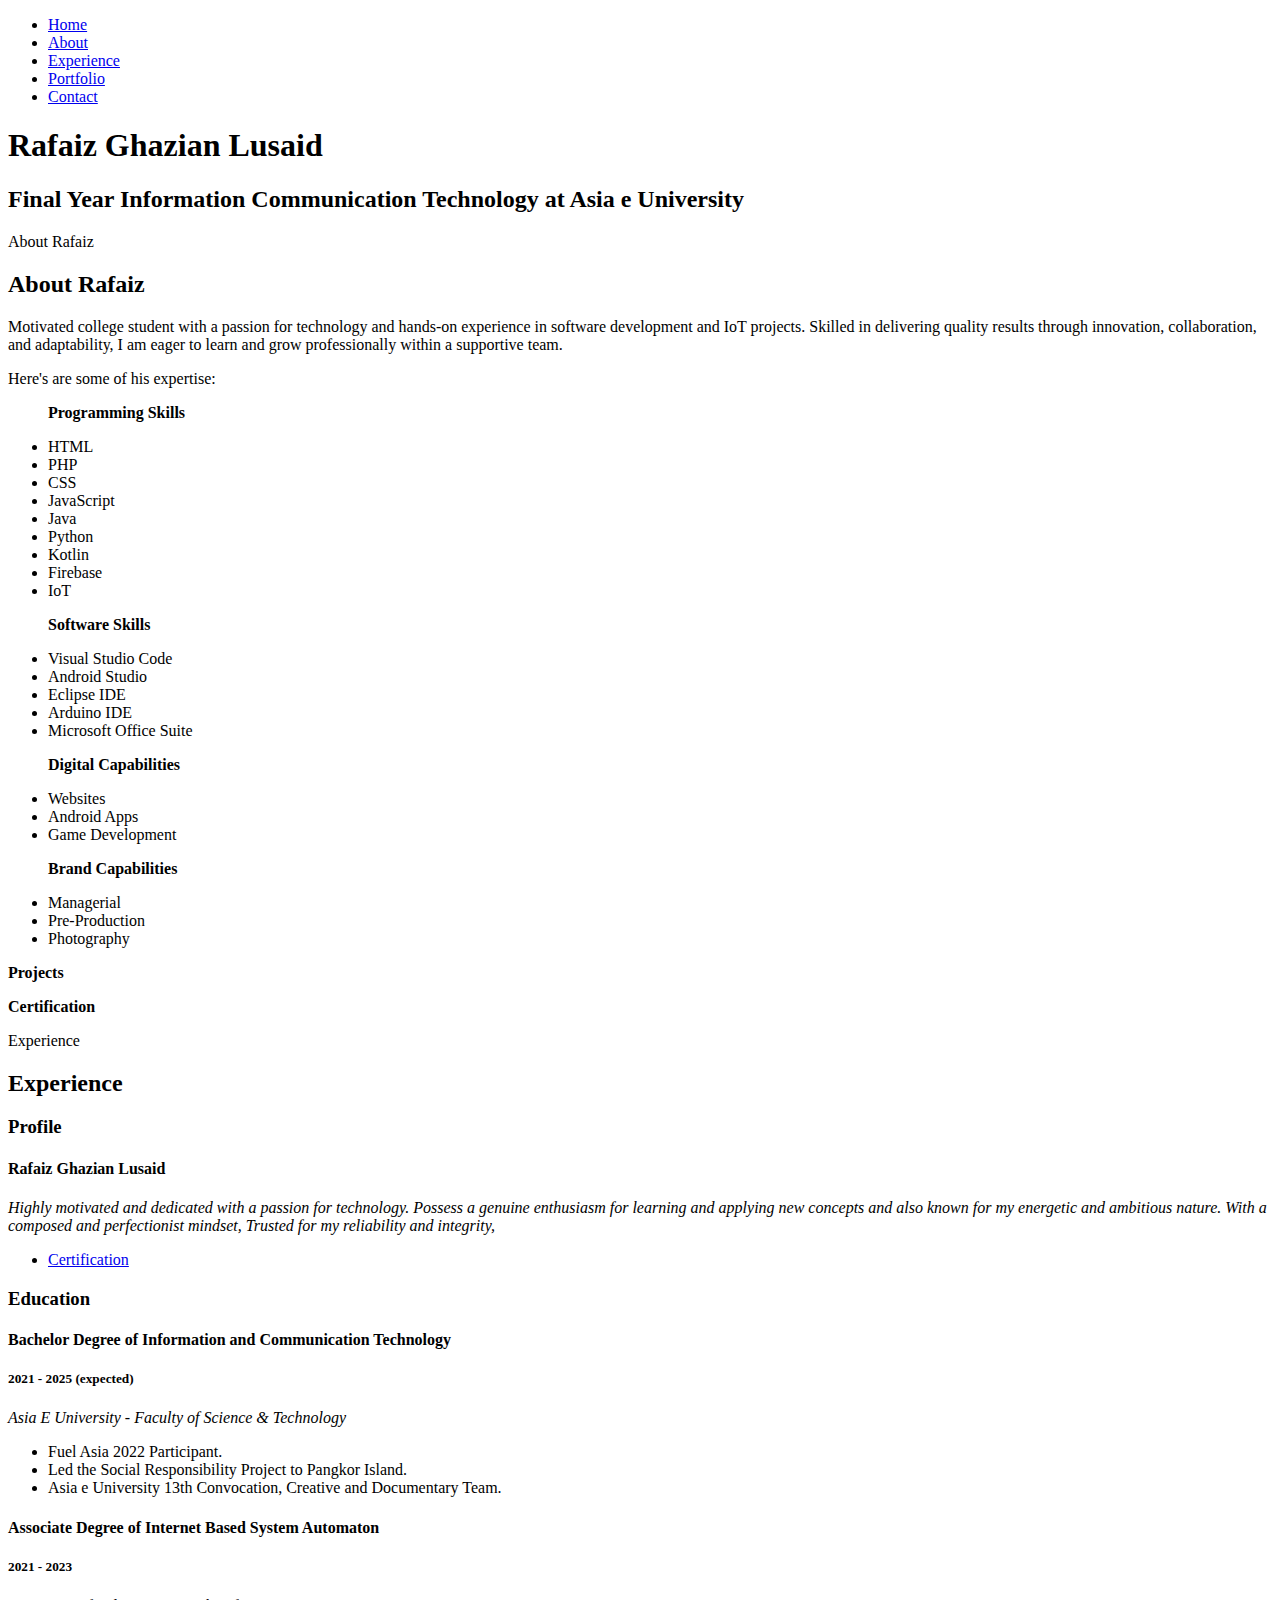
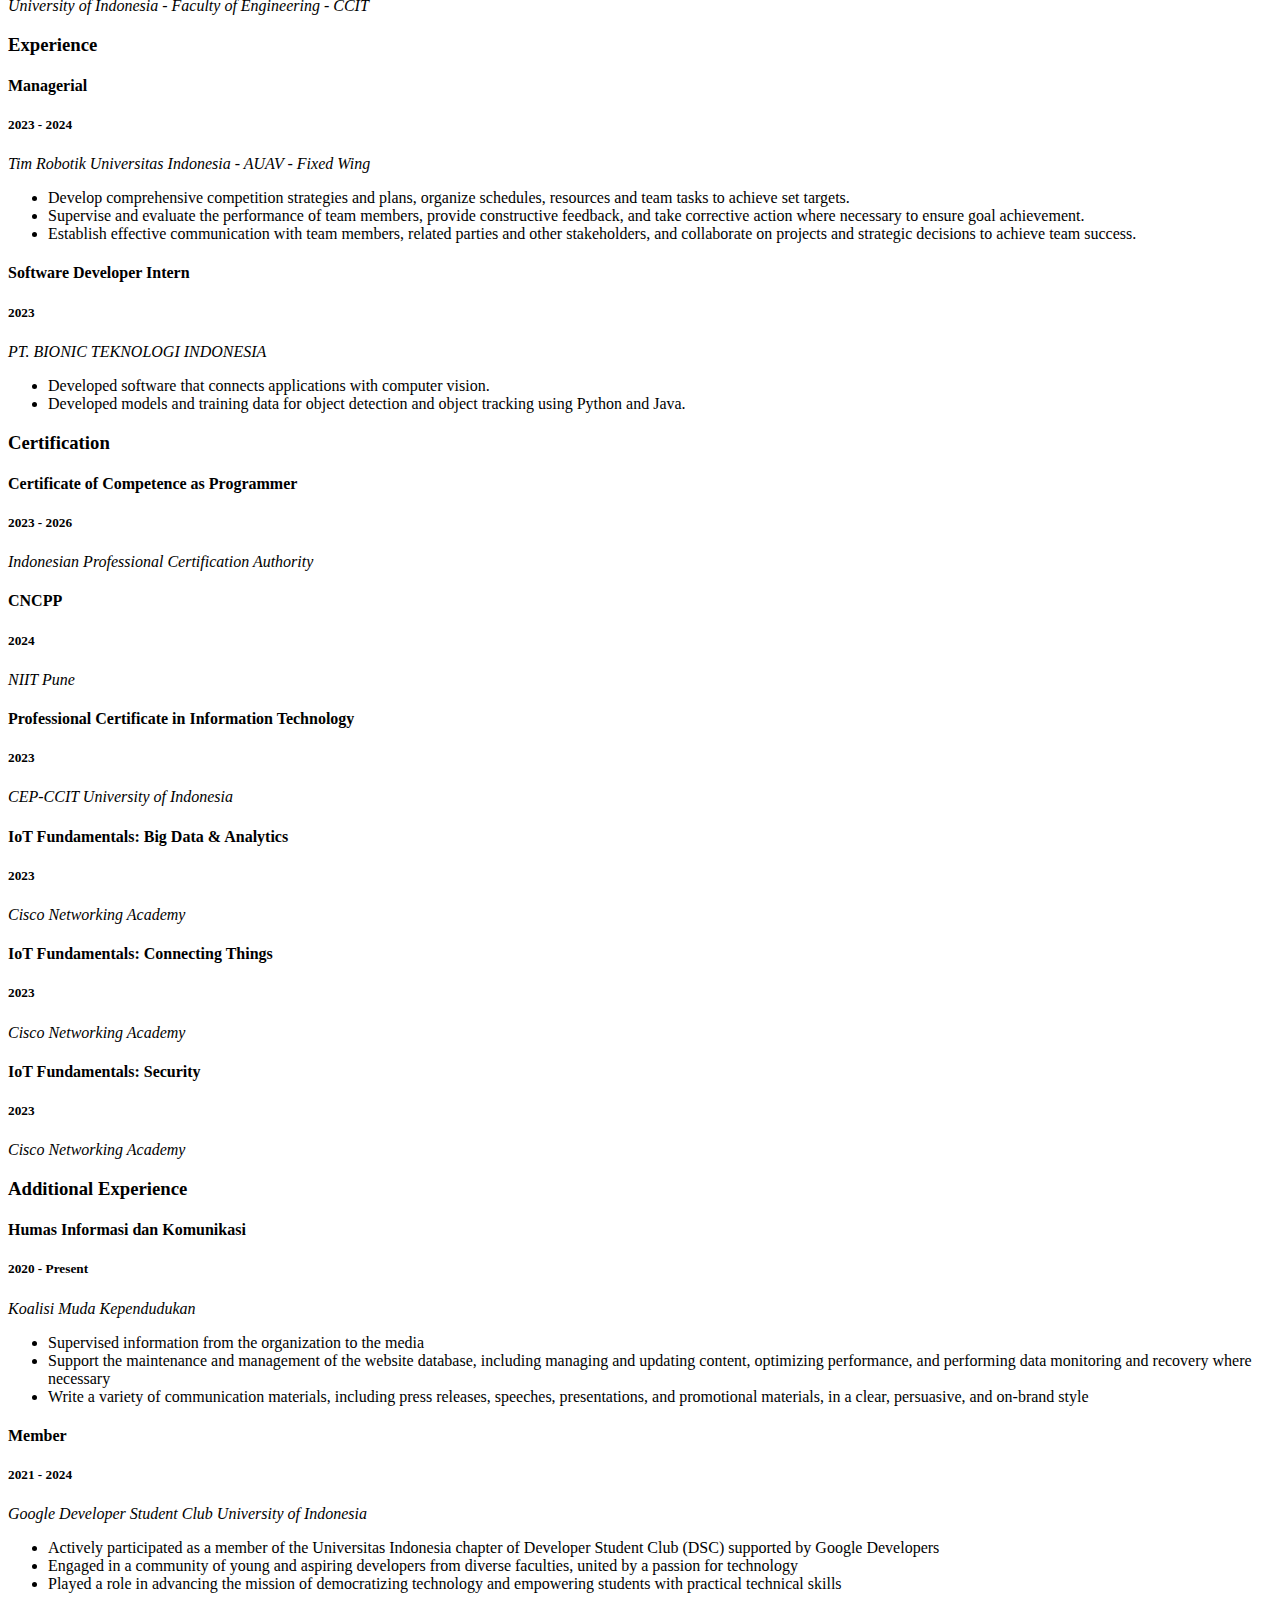
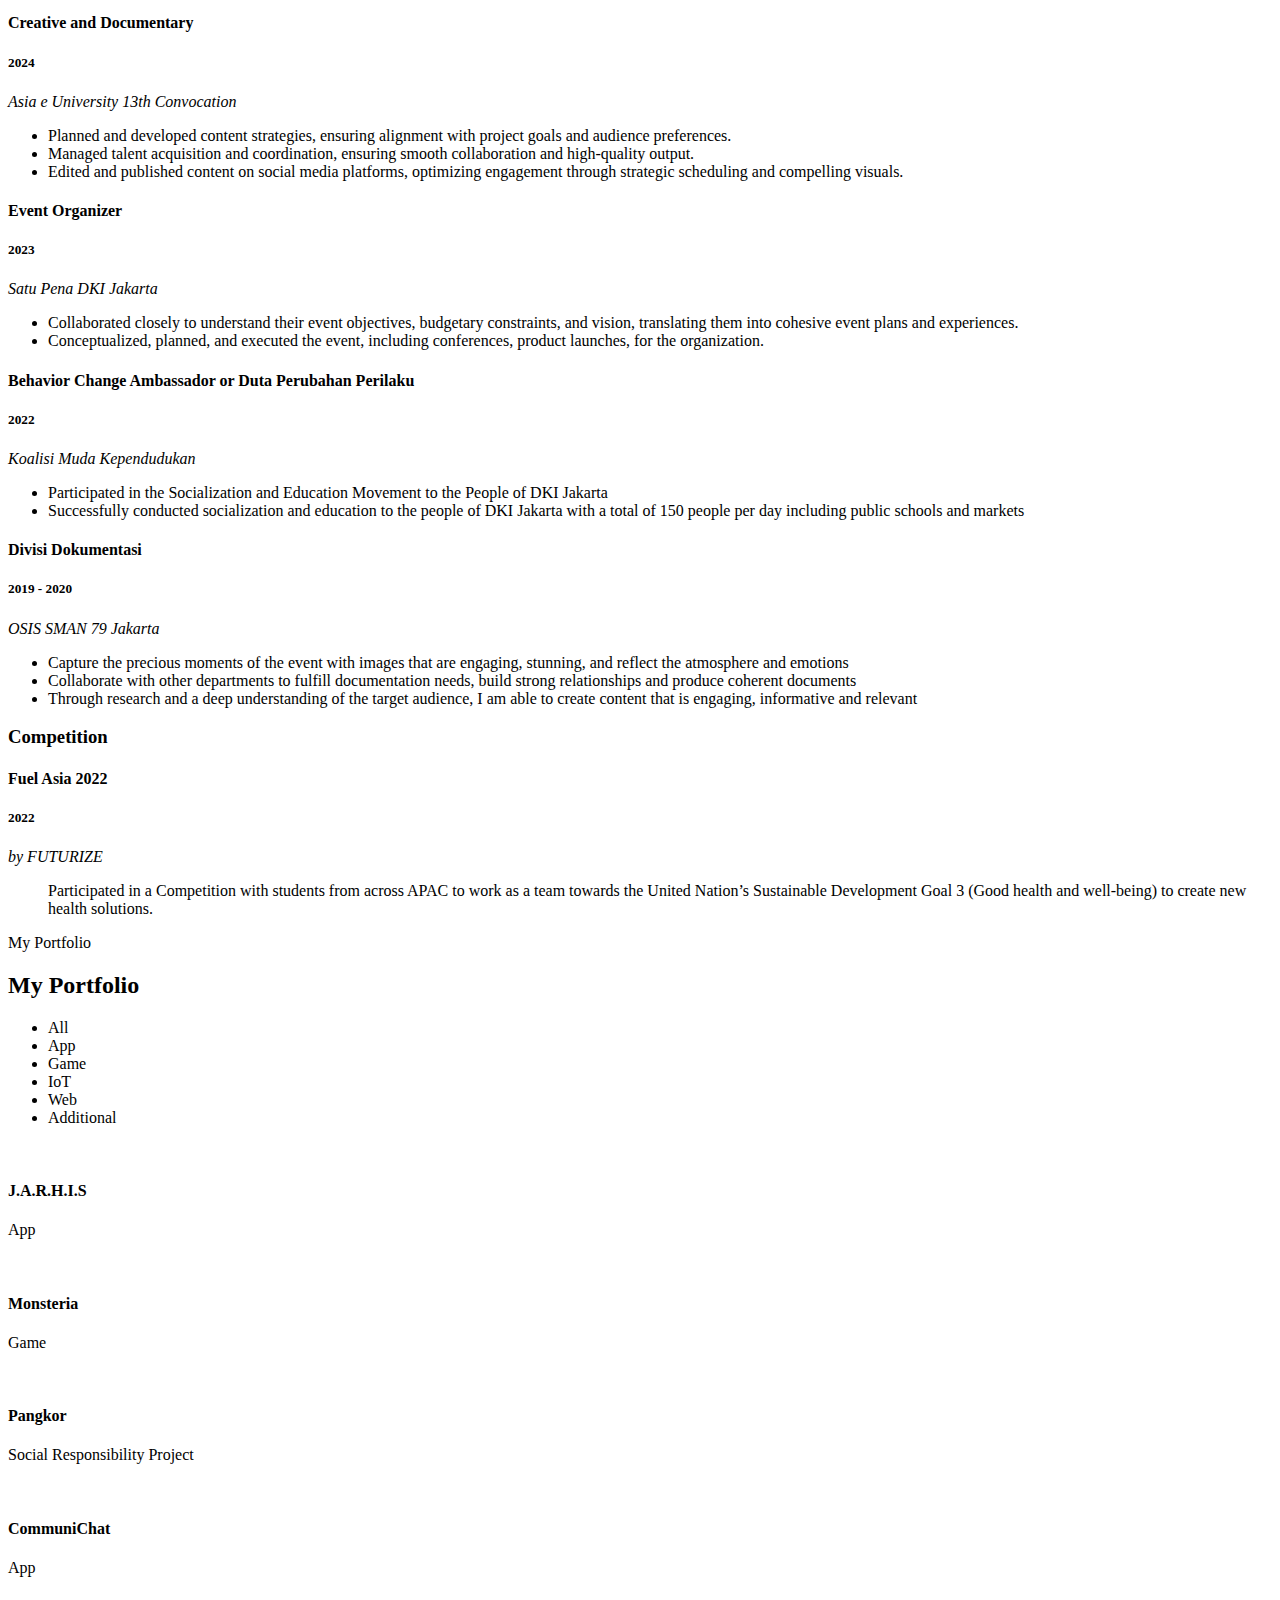
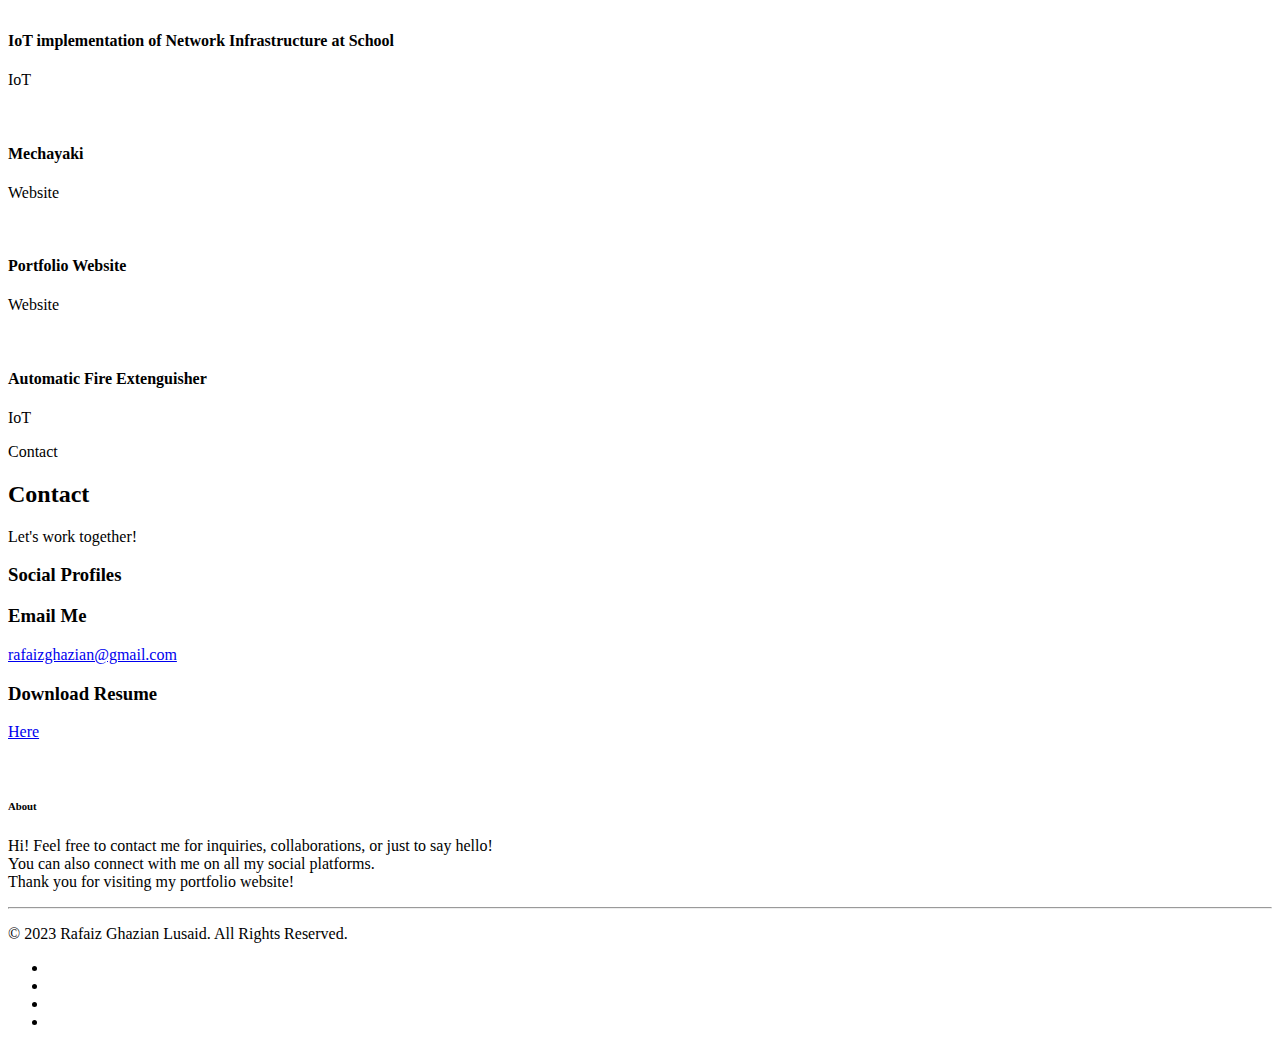
==== commit d9101018: "last commit" ====
--- a/index.html
+++ b/index.html
@@ -7,17 +7,17 @@
 
   <title>Rafaiz Ghazian Lusaid - Developer</title>
   <meta content="" name="description">
-  <meta content="" name="keywords">
-
-  <!-- Favicons -->
+  <meta content="Rafaiz Ghazian Lusaid" name="keywords">
+
+  <!-- Assets -->
   <link href="assets/img/Rafaiz GL (1).png" rel="icon">
   <link href="assets/img/Rafaiz GL (1).png" rel="apple-touch-icon">
 
   <!-- Google Fonts -->
   <link rel="preconnect" href="https://fonts.googleapis.com">
-<link rel="preconnect" href="https://fonts.gstatic.com" crossorigin>
-<link href="https://fonts.googleapis.com/css2?family=League+Spartan&family=Poppins&display=swap" rel="stylesheet">
-<script src="https://kit.fontawesome.com/a05ac4d2f6.js" crossorigin="anonymous"></script>
+  <link rel="preconnect" href="https://fonts.gstatic.com" crossorigin>
+  <link href="https://fonts.googleapis.com/css2?family=League+Spartan&family=Poppins&display=swap" rel="stylesheet">
+  <script src="https://kit.fontawesome.com/a05ac4d2f6.js" crossorigin="anonymous"></script>
 
   <!-- Vendor CSS Files -->
   <link href="assets/vendor/bootstrap/css/bootstrap.min.css" rel="stylesheet">
@@ -26,7 +26,7 @@
   <link href="assets/vendor/glightbox/css/glightbox.min.css" rel="stylesheet">
   <link href="assets/vendor/swiper/swiper-bundle.min.css" rel="stylesheet">
 
-  <!-- Template Main CSS File -->
+  <!-- CSS File -->
   <link href="assets/css/style.css" rel="stylesheet">
 </head>
 
@@ -66,8 +66,10 @@
         <div class="section-title">
           <span>About Rafaiz</span>
           <h2>About Rafaiz</h2>
-          <p>Known for his energetic and ambitious nature, He thrive on challenges and enjoy pushing the boundaries of what's possible. 
-                  Rafaiz have a composed and perfectionist mindset, ensuring that every project is executed with precision and attention to detail.</p>
+          <p>Motivated college student with a passion for technology and hands-on experience in software development and IoT projects.
+            Skilled in delivering quality results through innovation, collaboration, and adaptability, I am eager to learn and grow professionally
+            within a supportive team.
+            </p>
         </div>
         
 
@@ -135,7 +137,7 @@
                 <div class="col-md-6 mt-5 d-md-flex align-items-md-stretch">
                   <div class="count-box">
                     <i class="bi bi-award" style="color: #ffb459;"></i>
-                    <span data-purecounter-start="0" data-purecounter-end="6" data-purecounter-duration="1" class="purecounter"></span>
+                    <span data-purecounter-start="0" data-purecounter-end="9" data-purecounter-duration="1" class="purecounter"></span>
                     <p><strong>Certification</strong> </p>
                   </div>
                 </div>
@@ -158,6 +160,7 @@
           <h2>Experience</h2>
         </div>
 
+        <!-- Profile -->
         <div class="row">
           <div class="col-lg-6">
             <h3 class="resume-title">Profile</h3>
@@ -177,20 +180,28 @@
               </p>
             </div>
 
+            <!-- Education -->
             <h3 class="resume-title">Education</h3>
             <div class="resume-item">
               <h4>Bachelor Degree of Information and Communication Technology</h4>
               <h5>2021 - 2025 (expected)</h5>
               <p><em>Asia E University -  Faculty of Science & Technology</em></p>
-              <p>Qui deserunt veniam. Et sed aliquam labore tempore sed quisquam iusto autem sit. Ea vero voluptatum qui ut dignissimos deleniti nerada porti sand markend</p>
-            </div>
+              <p>
+                <ul>
+                  <li>Fuel Asia 2022 Participant.</li>
+                  <li>Led the Social Responsibility Project to Pangkor Island.</li>
+                  <li>Asia e University 13th Convocation, Creative and Documentary Team.</li>
+                </ul>
+              </p>
+            </div>
+
             <div class="resume-item">
               <h4>Associate Degree of Internet Based System Automaton</h4>
               <h5>2021 - 2023</h5>
               <p><em>University of Indonesia - Faculty of Engineering - CCIT</em></p>
-              <p>Quia nobis sequi est occaecati aut. Repudiandae et iusto quae reiciendis et quis Eius vel ratione eius unde vitae rerum voluptates asperiores voluptatem Earum molestiae consequatur neque etlon sader mart dila</p>
-            </div>
-
+            </div>
+
+            <!-- Experience -->
             <h3 class="resume-title">Experience</h3>
             <div class="resume-item">
               <h4>Managerial</h4>
@@ -207,35 +218,60 @@
               </ul>
               </p>
             </div>
-            <div class="resume-item">
-              <h4>Software Developer</h4>
+
+            <div class="resume-item">
+              <h4>Software Developer Intern</h4>
               <h5>2023</h5>
-              <p><em>PT. BIONIC TEKNOLOGI INDONESIA - Internship</em></p>
+              <p><em>PT. BIONIC TEKNOLOGI INDONESIA</em></p>
               <p>
                 <ul>
-                  <li>Developed software that connects applications with computer vision using Python, Java, Vue.js, Websocket, and WebRTC.</li>
+                  <li>Developed software that connects applications with computer vision.</li>
                   <li>Developed models and training data for object detection and object tracking using Python and Java.</li>
                 </ul>
               </p>
             </div>
 
-            <h3 class="resume-title">Competition</h3>
-            <div class="resume-item">
-              <h4>Fuel Asia 2022</h4>
-              <h5>2022</h5>
-              <p><em>by FUTURIZE</em></p>
-              <p>
-              <ul>
-                <p>Participated in a Competition with students
-                  from across APAC to work as a team
-                  towards the United Nation’s Sustainable
-                  Development Goal 3 (Good health and
-                  well-being) to create new health solutions.</p>
-              </ul>
-              </p>
+            <!-- Certification -->
+            <h3 class="resume-title">Certification</h3>
+            <div class="resume-item-certification">
+              <h4>Certificate of Competence as Programmer</h4>
+              <h5>2023 - 2026</h5>
+              <p><em>Indonesian Professional Certification Authority</em></p>
+            </div>
+    
+            <div class="resume-item-certification">
+              <h4>CNCPP</h4>
+              <h5>2024</h5>
+              <p><em>NIIT Pune</em></p>
+            </div>
+    
+            <div class="resume-item-certification">
+              <h4>Professional Certificate in Information Technology</h4>
+              <h5>2023</h5>
+              <p><em>CEP-CCIT University of Indonesia</em></p>
+            </div>
+    
+            <div class="resume-item-certification">
+              <h4>IoT Fundamentals: Big Data & Analytics</h4>
+              <h5>2023</h5>
+              <p><em>Cisco Networking Academy</em></p>
+            </div>
+    
+            <div class="resume-item-certification">
+              <h4>IoT Fundamentals: Connecting Things</h4>
+              <h5>2023</h5>
+              <p><em>Cisco Networking Academy</em></p>
+            </div>
+    
+            <div class="resume-item-certification">
+              <h4>IoT Fundamentals: Security</h4>
+              <h5>2023</h5>
+              <p><em>Cisco Networking Academy</em></p>
             </div>
             
           </div>
+
+          <!-- Additional Experience -->
           <div class="col-lg-6">
             <h3 class="resume-title">Additional Experience</h3>
             <div class="resume-item">
@@ -319,6 +355,22 @@
               </ul>
               </p>
             </div>
+            <!-- Competition -->
+          <h3 class="resume-title">Competition</h3>
+          <div class="resume-item">
+            <h4>Fuel Asia 2022</h4>
+            <h5>2022</h5>
+            <p><em>by FUTURIZE</em></p>
+            <p>
+            <ul>
+              <p>Participated in a Competition with students
+                from across APAC to work as a team
+                towards the United Nation’s Sustainable
+                Development Goal 3 (Good health and
+                well-being) to create new health solutions.</p>
+            </ul>
+            </p>
+          </div>
           </div>
         </div>
 
@@ -340,6 +392,7 @@
           <li data-filter=".filter-game">Game</li>
           <li data-filter=".filter-iot">IoT</li>
           <li data-filter=".filter-web">Web</li>
+          <li data-filter=".filter-additional">Additional</li>
         </ul>
 
         <div class="row portfolio-container">
@@ -361,6 +414,16 @@
               <p>Game</p>
               <a href="assets/img/portfolio/Monsteria/Monsteria.png" data-gallery="portfolioGallery" class="portfolio-lightbox preview-link" title="Monsteria"><i class="bx bx-plus"></i></a>
               <a href="portfolio-Monsteria.html" class="details-link" title="More Details"><i class="bx bx-link"></i></a>
+            </div>
+          </div>
+
+          <div class="col-lg-4 col-md-6 portfolio-item filter-additional">
+            <div class="portfolio-img"><img src="assets/img/portfolio/Pangkor/Pangkor.jpg" class="img-fluid" alt=""></div>
+            <div class="portfolio-info">
+              <h4>Pangkor</h4>
+              <p>Social Responsibility Project</p>
+              <a href="assets/img/portfolio/Pangkor/Pangkor.jpg" data-gallery="portfolioGallery" class="portfolio-lightbox preview-link" title="Social Responsibility Project to Pangkor Island"><i class="bx bx-plus"></i></a>
+              <a href="portfolio-details-pangkor.html" class="details-link" title="More Details"><i class="bx bx-link"></i></a>
             </div>
           </div>
 
@@ -386,10 +449,20 @@
           </div>
 
           <div class="col-lg-4 col-md-6 portfolio-item filter-web">
+            <div class="portfolio-img"><img src="assets/img/portfolio/Mechayaki/mechayaki.png" class="img-fluid" alt=""></div>
+            <div class="portfolio-info">
+              <h4>Mechayaki</h4>
+              <p>Website</p>
+              <a href="porto faiz 2\assets\img\portfolio\Mechayaki\mechayaki.png" data-gallery="portfolioGallery" class="portfolio-lightbox preview-link" title="Mechayaki"><i class="bx bx-plus"></i></a>
+              <a href="portfolio-details-mechayaki.html" class="details-link" title="More Details"><i class="bx bx-link"></i></a>
+            </div>
+          </div>
+
+          <div class="col-lg-4 col-md-6 portfolio-item filter-web">
             <div class="portfolio-img"><img src="assets/img/portfolio/Portfolio Website/porto web.png" class="img-fluid" alt=""></div>
             <div class="portfolio-info">
               <h4>Portfolio Website</h4>
-              <p>Card</p>
+              <p>Website</p>
               <a href="assets/img/portfolio/Portfolio Website/inside.png" data-gallery="portfolioGallery" class="portfolio-lightbox preview-link" title="Portfolio Website"><i class="bx bx-plus"></i></a>
               <a href="index.html" class="details-link" title="More Details"><i class="bx bx-link"></i></a>
             </div>
